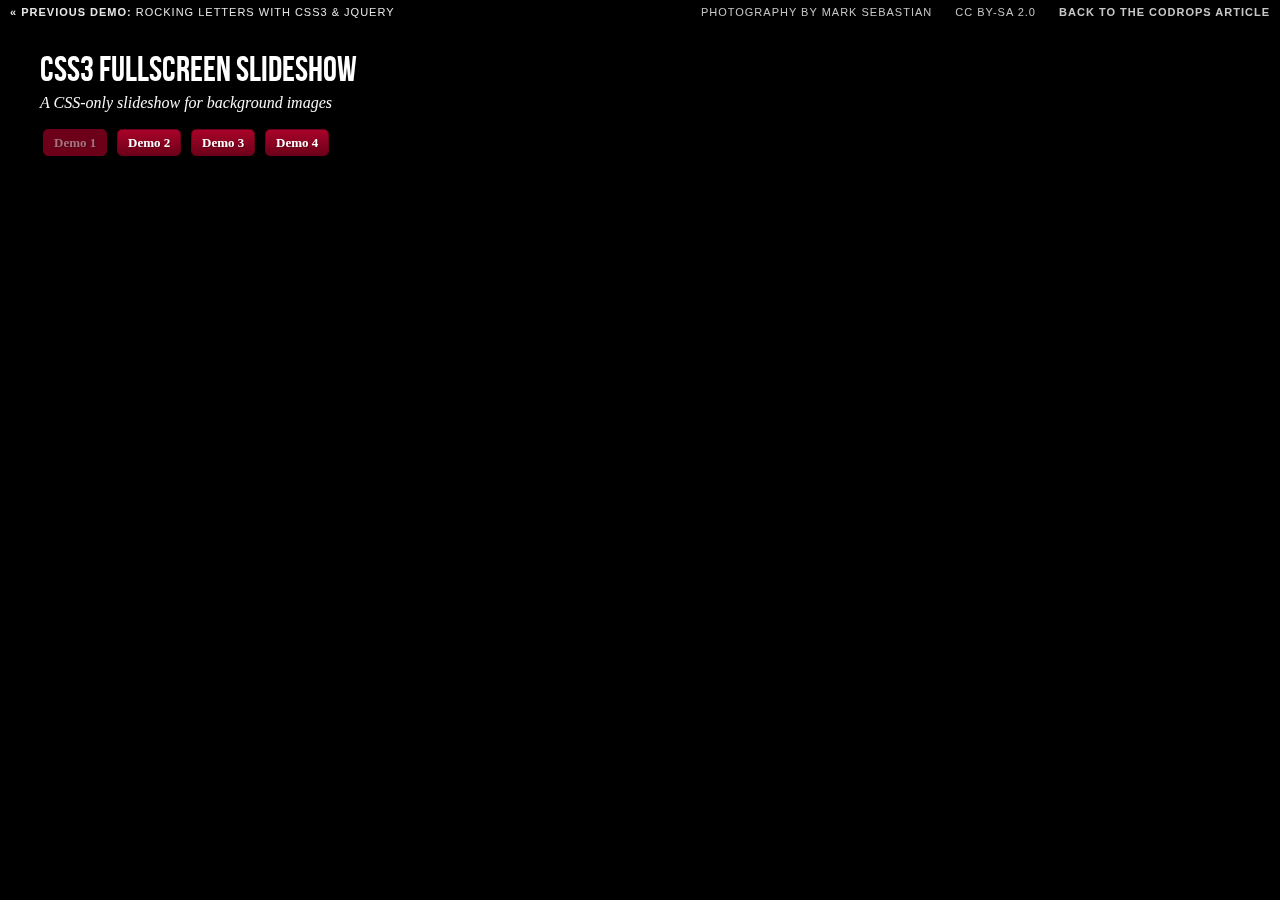
==== index.html @ cfd8b137 "secand web" ====
<!DOCTYPE html>
<!--[if lt IE 7 ]> <html class="ie ie6 no-js" lang="en"> <![endif]-->
<!--[if IE 7 ]>    <html class="ie ie7 no-js" lang="en"> <![endif]-->
<!--[if IE 8 ]>    <html class="ie ie8 no-js" lang="en"> <![endif]-->
<!--[if IE 9 ]>    <html class="ie ie9 no-js" lang="en"> <![endif]-->
<!--[if gt IE 9]><!--><html class="no-js" lang="en"><!--<![endif]-->
    <head>
        <meta charset="UTF-8" />
        <meta http-equiv="X-UA-Compatible" content="IE=edge,chrome=1"> 
        <title>Fullscreen Background Image Slideshow with CSS3</title>
        <meta name="viewport" content="width=device-width, initial-scale=1.0"> 
        <meta name="description" content="Fullscreen Background Image Slideshow with CSS3 - A Css-only fullscreen background image slideshow" />
        <meta name="keywords" content="css3, css-only, fullscreen, background, slideshow, images, content" />
        <meta name="author" content="Codrops" />
        <link rel="shortcut icon" href="../favicon.ico"> 
        <link rel="stylesheet" type="text/css" href="css/demo.css" />
        <link rel="stylesheet" type="text/css" href="css/style1.css" />
		<script type="text/javascript" src="js/modernizr.custom.86080.js"></script>
    </head>
    <body id="page">
        <ul class="cb-slideshow">
            <li><span>Image 01</span><div><h3>re·lax·a·tion</h3></div></li>
            <li><span>Image 02</span><div><h3>qui·e·tude</h3></div></li>
            <li><span>Image 03</span><div><h3>bal·ance</h3></div></li>
            <li><span>Image 04</span><div><h3>e·qua·nim·i·ty</h3></div></li>
            <li><span>Image 05</span><div><h3>com·po·sure</h3></div></li>
            <li><span>Image 06</span><div><h3>se·ren·i·ty</h3></div></li>
        </ul>
        <div class="container">
            <!-- Codrops top bar -->
            <div class="codrops-top">
                <a href="http://tympanus.net/Development/RockingLetters/">
                    <strong>&laquo; Previous Demo: </strong>Rocking Letters with CSS3 &amp; jQuery
                </a>
                <span class="right">
                    <a href="http://www.flickr.com/photos/markjsebastian/" target="_blank">Photography by Mark Sebastian</a>
                    <a href="http://creativecommons.org/licenses/by-sa/2.0/deed.en" target="_blank">CC BY-SA 2.0</a>
                    <a href="http://tympanus.net/codrops/2012/01/02/fullscreen-background-image-slideshow-with-css3/">
                        <strong>Back to the Codrops Article</strong>
                    </a>
                </span>
                <div class="clr"></div>
            </div><!--/ Codrops top bar -->
            <header>
                <h1>CSS3 <span>Fullscreen Slideshow</span></h1>
                <h2>A CSS-only slideshow for background images</h2>
				<p class="codrops-demos">
					<a href="#" class="current-demo">Demo 1</a>
					<a href="index2.html">Demo 2</a>
					<a href="index3.html">Demo 3</a>
					<a href="index4.html">Demo 4</a>

				</p>
            </header>
        </div>
        
    </body>
</html>
---- css/demo.css ----
@font-face {
    font-family: 'BebasNeueRegular';
    src: url('fonts/BebasNeue-webfont.eot');
    src: url('fonts/BebasNeue-webfont.eot?#iefix') format('embedded-opentype'),
         url('fonts/BebasNeue-webfont.woff') format('woff'),
         url('fonts/BebasNeue-webfont.ttf') format('truetype'),
         url('fonts/BebasNeue-webfont.svg#BebasNeueRegular') format('svg');
    font-weight: normal;
    font-style: normal;
}
/* CSS reset */
body,div,dl,dt,dd,ul,ol,li,h1,h2,h3,h4,h5,h6,pre,form,fieldset,input,textarea,p,blockquote,th,td { 
	margin:0;
	padding:0;
}
html,body {
	margin:0;
	padding:0;
}
table {
	border-collapse:collapse;
	border-spacing:0;
}
fieldset,img { 
	border:0;
}
input{
	border:1px solid #b0b0b0;
	padding:3px 5px 4px;
	color:#979797;
	width:190px;
}
address,caption,cite,code,dfn,th,var {
	font-style:normal;
	font-weight:normal;
}
ol,ul {
	list-style:none;
}
caption,th {
	text-align:left;
}
h1,h2,h3,h4,h5,h6 {
	font-size:100%;
	font-weight:normal;
}
q:before,q:after {
	content:'';
}
abbr,acronym { border:0;
}
/* General Demo Style */
body{
	font-family: Constantia, Palatino, "Palatino Linotype", "Palatino LT STD", Georgia, serif;
	background: #000;
	font-weight: 400;
	font-size: 15px;
	color: #aa3e03;
	overflow-y: scroll;
	overflow-x: hidden;
}
.ie7 body{
	overflow:hidden;
}
a{
	color: #333;
	text-decoration: none;
}
.container{
	position: relative;
	text-align: center;
}
.clr{
	clear: both;
}
.container > header{
	padding: 30px 30px 10px 20px;
	margin: 0px 20px 10px 20px;
	position: relative;
	display: block;
	text-shadow: 1px 1px 1px rgba(0,0,0,0.2);
    text-align: left;
}
.container > header h1{
	font-family: 'BebasNeueRegular', 'Arial Narrow', Arial, sans-serif;
	font-size: 35px;
	line-height: 35px;
	position: relative;
	font-weight: 400;
	color: #fff;
	text-shadow: 1px 1px 1px rgba(0,0,0,0.3);
    padding: 0px 0px 5px 0px;
}
.container > header h1 span{

}
.container > header h2, p.info{
	font-size: 16px;
	font-style: italic;
	color: #f8f8f8;
	text-shadow: 1px 1px 1px rgba(0,0,0,0.6);
}
/* Header Style */
.codrops-top{
	font-family: Arial, sans-serif;
	line-height: 24px;
	font-size: 11px;
	width: 100%;
	background: #000;
	opacity: 0.9;
	text-transform: uppercase;
	z-index: 9999;
	position: relative;
	-moz-box-shadow: 1px 0px 2px #000;
	-webkit-box-shadow: 1px 0px 2px #000;
	box-shadow: 1px 0px 2px #000;
}
.codrops-top a{
	padding: 0px 10px;
	letter-spacing: 1px;
	color: #ddd;
	display: block;
	float: left;
}
.codrops-top a:hover{
	color: #fff;
}
.codrops-top span.right{
	float: right;
}
.codrops-top span.right a{
	float: none;
	display: inline;
}

p.codrops-demos{
	display: block;
	padding: 15px 0px;
}
p.codrops-demos a,
p.codrops-demos a.current-demo,
p.codrops-demos a.current-demo:hover{
    display: inline-block;
	border: 1px solid #6d0019;
	padding: 4px 10px 3px;
	font-size: 13px;
	line-height: 18px;
	margin: 2px 3px;
	font-weight: 800;
	-webkit-box-shadow: 0px 1px 1px rgba(0,0,0,0.1);
	-moz-box-shadow:0px 1px 1px rgba(0,0,0,0.1);
	box-shadow: 0px 1px 1px rgba(0,0,0,0.1);
	color:#fff;
	-webkit-border-radius: 5px;
	-moz-border-radius: 5px;
	border-radius: 5px;
	background: #a90329;
	background: -moz-linear-gradient(top, #a90329 0%, #8f0222 44%, #6d0019 100%);
	background: -webkit-gradient(linear, left top, left bottom, color-stop(0%,#a90329), color-stop(44%,#8f0222), color-stop(100%,#6d0019));
	background: -webkit-linear-gradient(top, #a90329 0%,#8f0222 44%,#6d0019 100%);
	background: -o-linear-gradient(top, #a90329 0%,#8f0222 44%,#6d0019 100%);
	background: -ms-linear-gradient(top, #a90329 0%,#8f0222 44%,#6d0019 100%);
	background: linear-gradient(top, #a90329 0%,#8f0222 44%,#6d0019 100%);
}
p.codrops-demos a:hover{
	background: #6d0019;
}
p.codrops-demos a:active{
	background: #6d0019;
	background: -moz-linear-gradient(top, #6d0019 0%, #8f0222 56%, #a90329 100%);
	background: -webkit-gradient(linear, left top, left bottom, color-stop(0%,#6d0019), color-stop(56%,#8f0222), color-stop(100%,#a90329));
	background: -webkit-linear-gradient(top, #6d0019 0%,#8f0222 56%,#a90329 100%);
	background: -o-linear-gradient(top, #6d0019 0%,#8f0222 56%,#a90329 100%);
	background: -ms-linear-gradient(top, #6d0019 0%,#8f0222 56%,#a90329 100%);
	background: linear-gradient(top, #6d0019 0%,#8f0222 56%,#a90329 100%);
	-webkit-box-shadow: 0px 1px 1px rgba(255,255,255,0.9);
	-moz-box-shadow:0px 1px 1px rgba(255,255,255,0.9);
	box-shadow: 0px 1px 1px rgba(255,255,255,0.9);
}
p.codrops-demos a.current-demo,
p.codrops-demos a.current-demo:hover{
	color: #A5727D;
	background: #6d0019;
}
/* Media Queries */
@media screen and (max-width: 767px) {
	.container > header{
		text-align: center;
	}
	p.codrops-demos {
		position: relative;
		top: auto;
		left: auto;
	}
}
---- css/style1.css ----
.cb-slideshow,
.cb-slideshow:after { 
    position: fixed;
    width: 100%;
    height: 100%;
    top: 0px;
    left: 0px;
    z-index: 0; 
}
.cb-slideshow:/*after */{ 
    content: '';
    background: transparent url(../images/pattern.png) repeat top left; 
}
.cb-slideshow li span { 
    width: 100%;
    height: 100%;
    position: absolute;
    top: 0px;
    left: 0px;
    color: transparent;
    background-size: cover;
    background-position: 50% 50%;
    background-repeat: none;
    opacity: 0;
    z-index: 0;
	-webkit-backface-visibility: hidden;
    -webkit-animation: imageAnimation 36s linear infinite 0s;
    -moz-animation: imageAnimation 36s linear infinite 0s;
    -o-animation: imageAnimation 36s linear infinite 0s;
    -ms-animation: imageAnimation 36s linear infinite 0s;
    animation: imageAnimation 36s linear infinite 0s; 
}
.cb-slideshow li div { 
    z-index: 1000;
    position: absolute;
    bottom: 30px;
    left: 0px;
    width: 100%;
    text-align: center;
    opacity: 0;
    color: #fff;
    -webkit-animation: titleAnimation 36s linear infinite 0s;
    -moz-animation: titleAnimation 36s linear infinite 0s;
    -o-animation: titleAnimation 36s linear infinite 0s;
    -ms-animation: titleAnimation 36s linear infinite 0s;
    animation: titleAnimation 36s linear infinite 0s; 
}
.cb-slideshow li div h3 { 
    font-family: 'BebasNeueRegular', 'Arial Narrow', Arial, sans-serif;
    font-size: 240px;
    padding: 0;
    line-height: 200px; 
}
.cb-slideshow li:nth-child(1) span { 
    background-image: url(../images/1.jpg) 
}
.cb-slideshow li:nth-child(2) span { 
    background-image: url(../images/2.jpg);
    -webkit-animation-delay: 6s;
    -moz-animation-delay: 6s;
    -o-animation-delay: 6s;
    -ms-animation-delay: 6s;
    animation-delay: 6s; 
}
.cb-slideshow li:nth-child(3) span { 
    background-image: url(../images/3.jpg);
    -webkit-animation-delay: 12s;
    -moz-animation-delay: 12s;
    -o-animation-delay: 12s;
    -ms-animation-delay: 12s;
    animation-delay: 12s; 
}
.cb-slideshow li:nth-child(4) span { 
    background-image: url(../images/4.jpg);
    -webkit-animation-delay: 18s;
    -moz-animation-delay: 18s;
    -o-animation-delay: 18s;
    -ms-animation-delay: 18s;
    animation-delay: 18s; 
}
.cb-slideshow li:nth-child(5) span { 
    background-image: url(../images/5.jpg);
    -webkit-animation-delay: 24s;
    -moz-animation-delay: 24s;
    -o-animation-delay: 24s;
    -ms-animation-delay: 24s;
    animation-delay: 24s; 
}
.cb-slideshow li:nth-child(6) span { 
    background-image: url(../images/6.jpg);
    -webkit-animation-delay: 30s;
    -moz-animation-delay: 30s;
    -o-animation-delay: 30s;
    -ms-animation-delay: 30s;
    animation-delay: 30s; 
}
.cb-slideshow li:nth-child(2) div { 
    -webkit-animation-delay: 6s;
    -moz-animation-delay: 6s;
    -o-animation-delay: 6s;
    -ms-animation-delay: 6s;
    animation-delay: 6s; 
}
.cb-slideshow li:nth-child(3) div { 
    -webkit-animation-delay: 12s;
    -moz-animation-delay: 12s;
    -o-animation-delay: 12s;
    -ms-animation-delay: 12s;
    animation-delay: 12s; 
}
.cb-slideshow li:nth-child(4) div { 
    -webkit-animation-delay: 18s;
    -moz-animation-delay: 18s;
    -o-animation-delay: 18s;
    -ms-animation-delay: 18s;
    animation-delay: 18s; 
}
.cb-slideshow li:nth-child(5) div { 
    -webkit-animation-delay: 24s;
    -moz-animation-delay: 24s;
    -o-animation-delay: 24s;
    -ms-animation-delay: 24s;
    animation-delay: 24s; 
}
.cb-slideshow li:nth-child(6) div { 
    -webkit-animation-delay: 30s;
    -moz-animation-delay: 30s;
    -o-animation-delay: 30s;
    -ms-animation-delay: 30s;
    animation-delay: 30s; 
}
/* Animation for the slideshow images */
@-webkit-keyframes imageAnimation { 
    0% { opacity: 0;
    -webkit-animation-timing-function: ease-in; }
    8% { opacity: 1;
         -webkit-animation-timing-function: ease-out; }
    17% { opacity: 1 }
    25% { opacity: 0 }
    100% { opacity: 0 }
}
@-moz-keyframes imageAnimation { 
    0% { opacity: 0;
    -moz-animation-timing-function: ease-in; }
    8% { opacity: 1;
         -moz-animation-timing-function: ease-out; }
    17% { opacity: 1 }
    25% { opacity: 0 }
    100% { opacity: 0 }
}
@-o-keyframes imageAnimation { 
    0% { opacity: 0;
    -o-animation-timing-function: ease-in; }
    8% { opacity: 1;
         -o-animation-timing-function: ease-out; }
    17% { opacity: 1 }
    25% { opacity: 0 }
    100% { opacity: 0 }
}
@-ms-keyframes imageAnimation { 
    0% { opacity: 0;
    -ms-animation-timing-function: ease-in; }
    8% { opacity: 1;
         -ms-animation-timing-function: ease-out; }
    17% { opacity: 1 }
    25% { opacity: 0 }
    100% { opacity: 0 }
}
@keyframes imageAnimation { 
    0% { opacity: 0;
    animation-timing-function: ease-in; }
    8% { opacity: 1;
         animation-timing-function: ease-out; }
    17% { opacity: 1 }
    25% { opacity: 0 }
    100% { opacity: 0 }
}
/* Animation for the title */
@-webkit-keyframes titleAnimation { 
    0% { opacity: 0 }
    8% { opacity: 1 }
    17% { opacity: 1 }
    19% { opacity: 0 }
    100% { opacity: 0 }
}
@-moz-keyframes titleAnimation { 
    0% { opacity: 0 }
    8% { opacity: 1 }
    17% { opacity: 1 }
    19% { opacity: 0 }
    100% { opacity: 0 }
}
@-o-keyframes titleAnimation { 
    0% { opacity: 0 }
    8% { opacity: 1 }
    17% { opacity: 1 }
    19% { opacity: 0 }
    100% { opacity: 0 }
}
@-ms-keyframes titleAnimation { 
    0% { opacity: 0 }
    8% { opacity: 1 }
    17% { opacity: 1 }
    19% { opacity: 0 }
    100% { opacity: 0 }
}
@keyframes titleAnimation { 
    0% { opacity: 0 }
    8% { opacity: 1 }
    17% { opacity: 1 }
    19% { opacity: 0 }
    100% { opacity: 0 }
}
/* Show at least something when animations not supported */
.no-cssanimations .cb-slideshow li span{
	opacity: 1;
}

@media screen and (max-width: 1140px) { 
    .cb-slideshow li div h3 { font-size: 140px }
}
@media screen and (max-width: 600px) { 
    .cb-slideshow li div h3 { font-size: 80px }
}
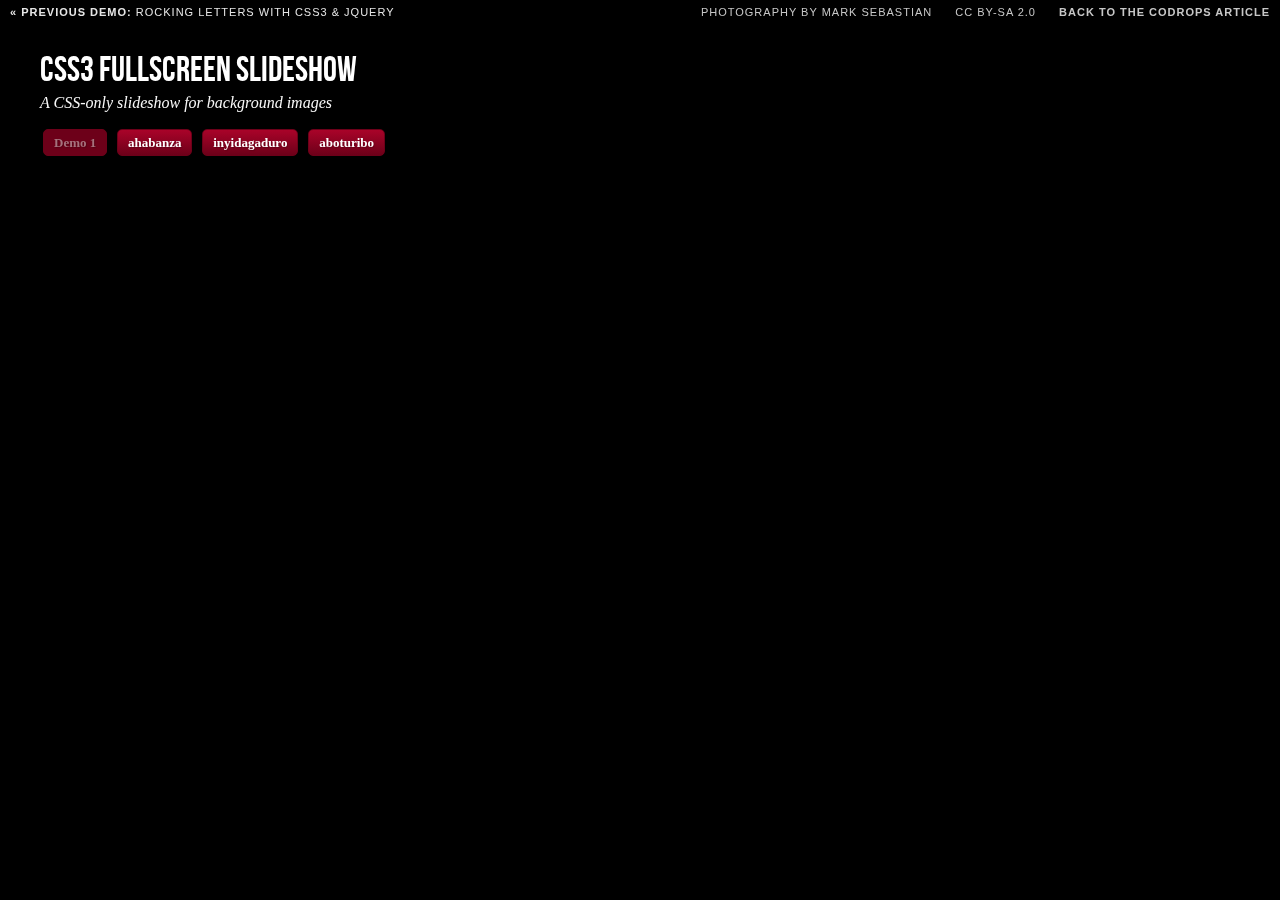
==== commit fe8022ce: "Update index.html" ====
--- a/index.html
+++ b/index.html
@@ -46,13 +46,13 @@
                 <h2>A CSS-only slideshow for background images</h2>
 				<p class="codrops-demos">
 					<a href="#" class="current-demo">Demo 1</a>
-					<a href="index2.html">Demo 2</a>
-					<a href="index3.html">Demo 3</a>
-					<a href="index4.html">Demo 4</a>
+					<a href="index2.html">ahabanza</a>
+					<a href="index3.html">inyidagaduro</a>
+					<a href="index4.html">aboturibo</a>
 
 				</p>
             </header>
         </div>
         
     </body>
-</html>+</html>
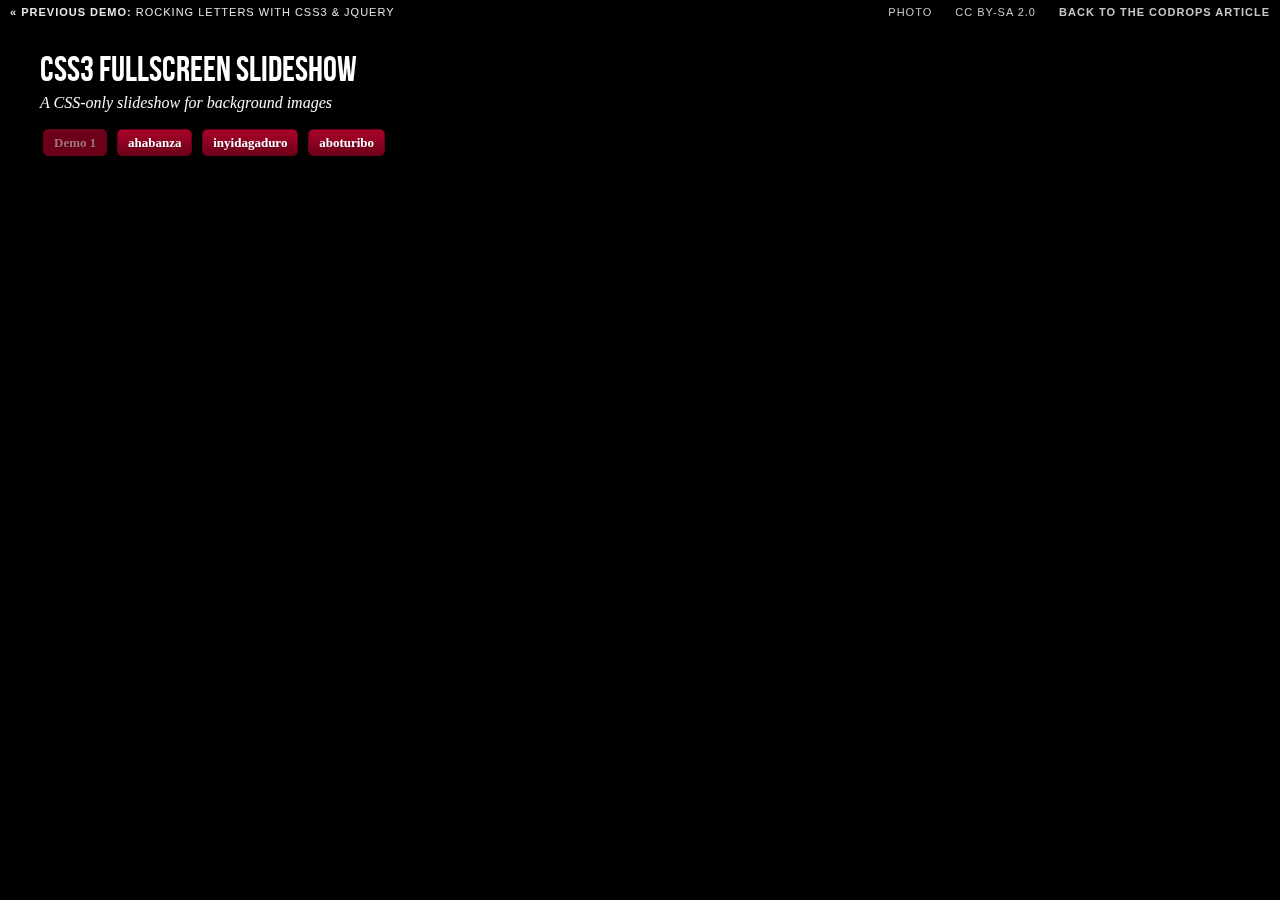
==== commit 3c58d3f5: "Update index.html" ====
--- a/index.html
+++ b/index.html
@@ -33,7 +33,7 @@
                     <strong>&laquo; Previous Demo: </strong>Rocking Letters with CSS3 &amp; jQuery
                 </a>
                 <span class="right">
-                    <a href="http://www.flickr.com/photos/markjsebastian/" target="_blank">Photography by Mark Sebastian</a>
+                    <a href="http://www.flickr.com/photos/markjsebastian/" target="_blank">photo</a>
                     <a href="http://creativecommons.org/licenses/by-sa/2.0/deed.en" target="_blank">CC BY-SA 2.0</a>
                     <a href="http://tympanus.net/codrops/2012/01/02/fullscreen-background-image-slideshow-with-css3/">
                         <strong>Back to the Codrops Article</strong>
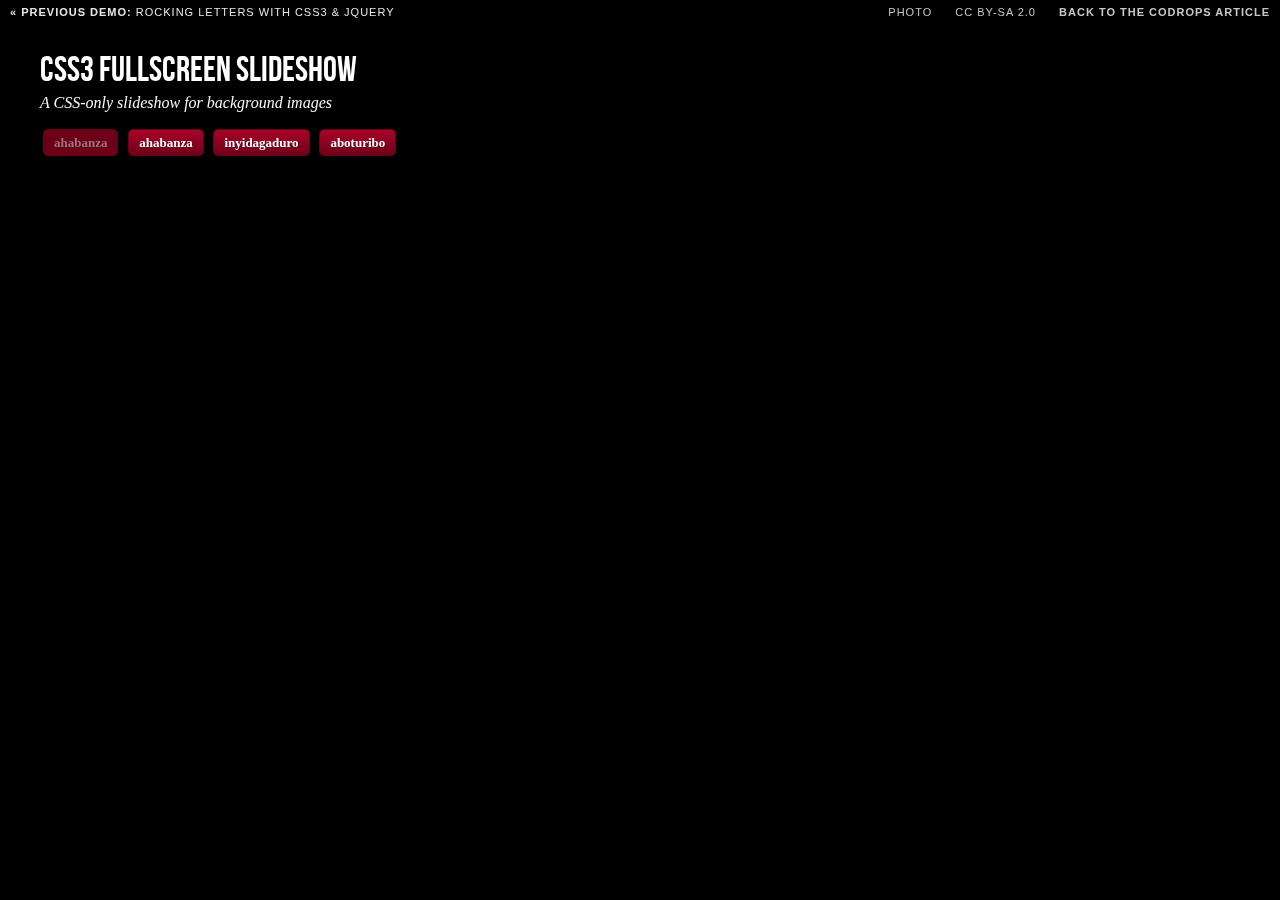
==== commit 49bab904: "Update index.html" ====
--- a/index.html
+++ b/index.html
@@ -45,7 +45,7 @@
                 <h1>CSS3 <span>Fullscreen Slideshow</span></h1>
                 <h2>A CSS-only slideshow for background images</h2>
 				<p class="codrops-demos">
-					<a href="#" class="current-demo">Demo 1</a>
+					<a href="#" class="current-demo">ahabanza </a>
 					<a href="index2.html">ahabanza</a>
 					<a href="index3.html">inyidagaduro</a>
 					<a href="index4.html">aboturibo</a>
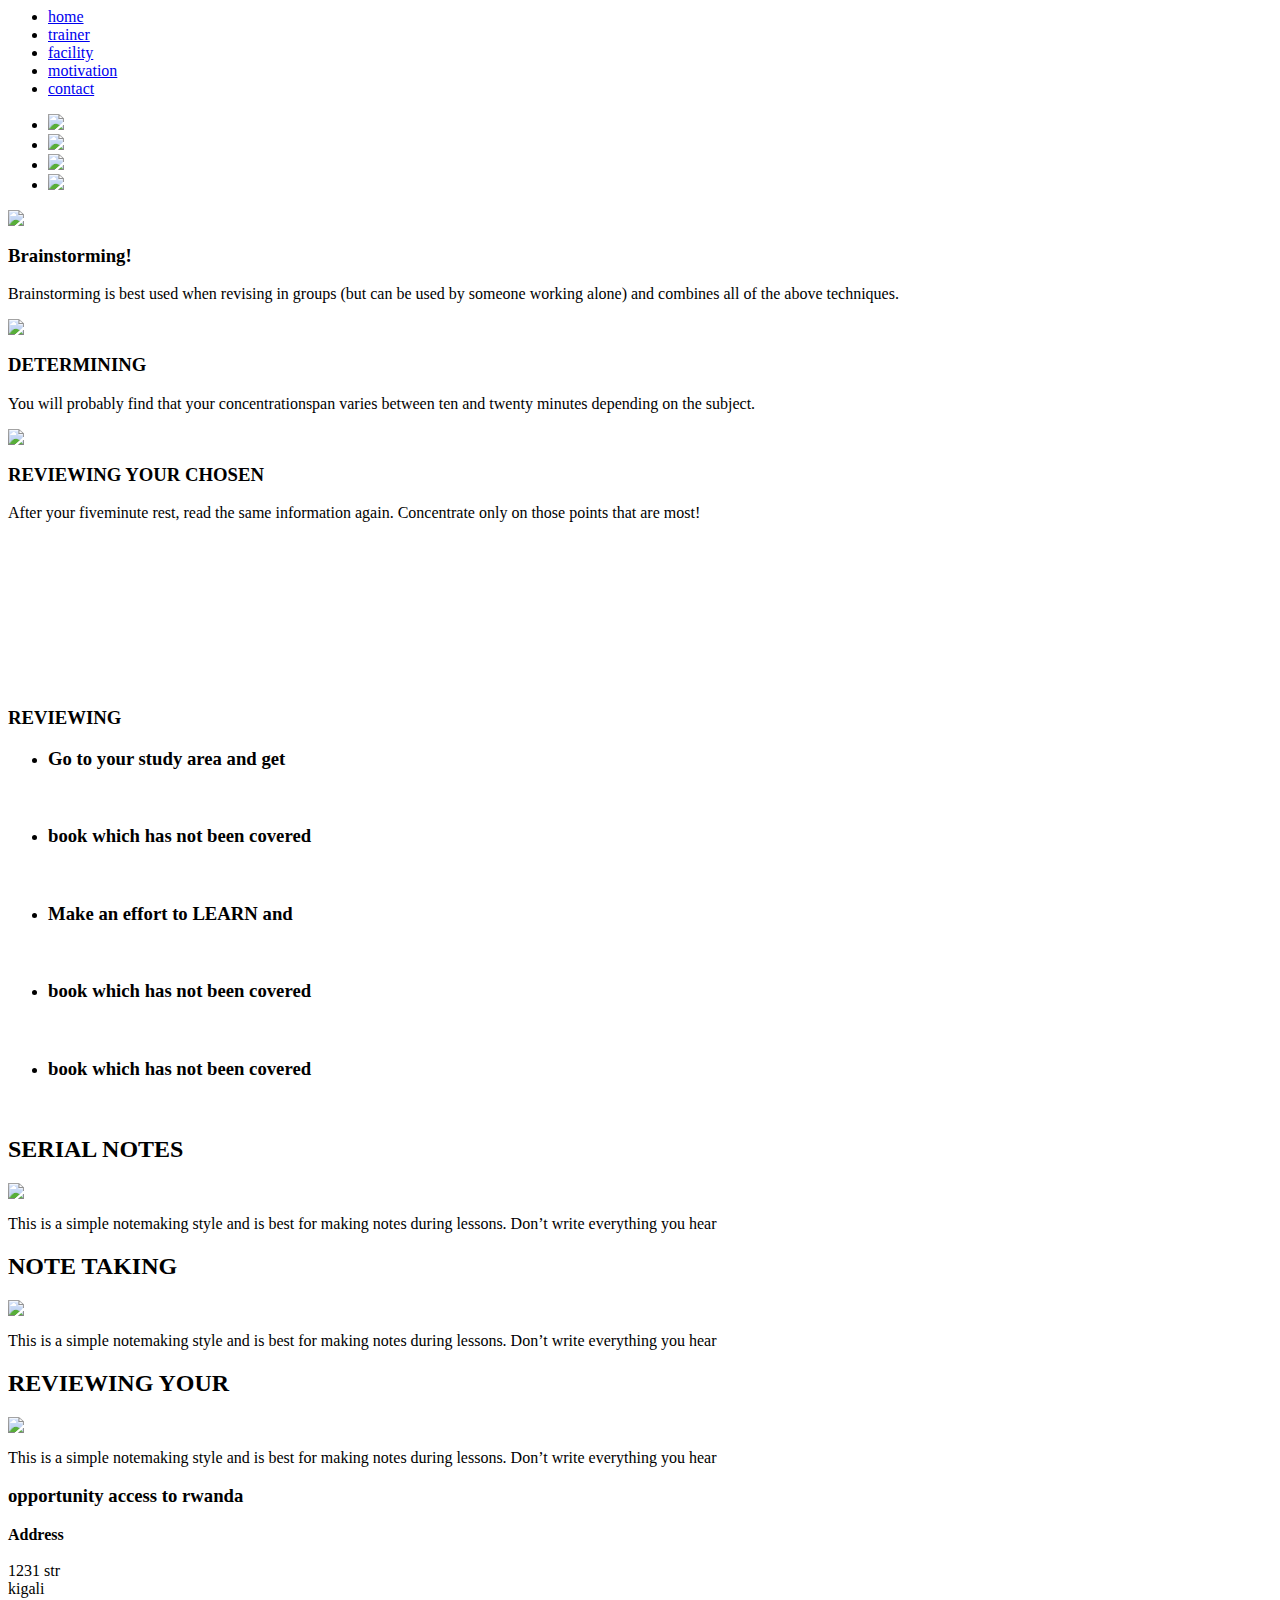
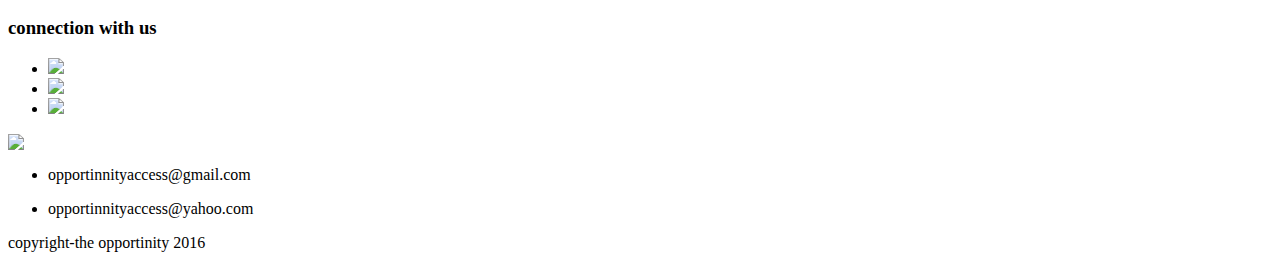
==== commit 726ea4a9: "Update index.html" ====
--- a/index.html
+++ b/index.html
@@ -1,58 +1,146 @@
-<!DOCTYPE html>
-<!--[if lt IE 7 ]> <html class="ie ie6 no-js" lang="en"> <![endif]-->
-<!--[if IE 7 ]>    <html class="ie ie7 no-js" lang="en"> <![endif]-->
-<!--[if IE 8 ]>    <html class="ie ie8 no-js" lang="en"> <![endif]-->
-<!--[if IE 9 ]>    <html class="ie ie9 no-js" lang="en"> <![endif]-->
-<!--[if gt IE 9]><!--><html class="no-js" lang="en"><!--<![endif]-->
-    <head>
-        <meta charset="UTF-8" />
-        <meta http-equiv="X-UA-Compatible" content="IE=edge,chrome=1"> 
-        <title>Fullscreen Background Image Slideshow with CSS3</title>
-        <meta name="viewport" content="width=device-width, initial-scale=1.0"> 
-        <meta name="description" content="Fullscreen Background Image Slideshow with CSS3 - A Css-only fullscreen background image slideshow" />
-        <meta name="keywords" content="css3, css-only, fullscreen, background, slideshow, images, content" />
-        <meta name="author" content="Codrops" />
-        <link rel="shortcut icon" href="../favicon.ico"> 
-        <link rel="stylesheet" type="text/css" href="css/demo.css" />
-        <link rel="stylesheet" type="text/css" href="css/style1.css" />
-		<script type="text/javascript" src="js/modernizr.custom.86080.js"></script>
-    </head>
-    <body id="page">
-        <ul class="cb-slideshow">
-            <li><span>Image 01</span><div><h3>re·lax·a·tion</h3></div></li>
-            <li><span>Image 02</span><div><h3>qui·e·tude</h3></div></li>
-            <li><span>Image 03</span><div><h3>bal·ance</h3></div></li>
-            <li><span>Image 04</span><div><h3>e·qua·nim·i·ty</h3></div></li>
-            <li><span>Image 05</span><div><h3>com·po·sure</h3></div></li>
-            <li><span>Image 06</span><div><h3>se·ren·i·ty</h3></div></li>
-        </ul>
-        <div class="container">
-            <!-- Codrops top bar -->
-            <div class="codrops-top">
-                <a href="http://tympanus.net/Development/RockingLetters/">
-                    <strong>&laquo; Previous Demo: </strong>Rocking Letters with CSS3 &amp; jQuery
-                </a>
-                <span class="right">
-                    <a href="http://www.flickr.com/photos/markjsebastian/" target="_blank">photo</a>
-                    <a href="http://creativecommons.org/licenses/by-sa/2.0/deed.en" target="_blank">CC BY-SA 2.0</a>
-                    <a href="http://tympanus.net/codrops/2012/01/02/fullscreen-background-image-slideshow-with-css3/">
-                        <strong>Back to the Codrops Article</strong>
-                    </a>
-                </span>
-                <div class="clr"></div>
-            </div><!--/ Codrops top bar -->
-            <header>
-                <h1>CSS3 <span>Fullscreen Slideshow</span></h1>
-                <h2>A CSS-only slideshow for background images</h2>
-				<p class="codrops-demos">
-					<a href="#" class="current-demo">ahabanza </a>
-					<a href="index2.html">ahabanza</a>
-					<a href="index3.html">inyidagaduro</a>
-					<a href="index4.html">aboturibo</a>
+<html>
+<head>
+	<title>my opportnity</title>
+	<link rel="stylesheet" href="my.css" />
+	<link rel="stylesheet" type="text/css" href="">
+	<style type="text/css" >
 
-				</p>
-            </header>
-        </div>
-        
-    </body>
+	</style>
+	
+
+    <script src="https://ajax.googleapis.com/ajax/libs/jquery/1.6.1/jquery.min.js"></script>
+	
+	<script src="jquery.blueberry.js"></script>
+
+
+<script>
+$(window).load(function() {
+	$('.blueberry').blueberry();
+});
+</script>
+
+</head>
+<body> 
+	<header>
+		<a href="#" id="logo"></a>
+		<nav>
+			<a href="#" id="menu-icon"></a>
+			<ul>
+				<li><a href="#" class="current">home</a></li>
+				<li><a href="#" >trainer</a></li>
+				<li><a href="#">facility</a></li>
+				<li><a href="#">motivation</a></li>
+				<li><a href="#">contact</a></li>	
+			</ul>
+		</nav>
+
+	</header>
+	<div id="doc">
+		<div id="content">
+			<div class="blueberry">
+
+				<ul class="slides">
+        <li><img src="image/yellow.jpg" /></li>
+        <li><img src="image/yellow2.jpg" /></li>
+        <li><img src="image/yellow1.jpg" /></li>
+        <li><img src="image/yellow1.jpg" /></li>
+      </ul>
+			</div>
+		</div>
+	</div>
+	<section>
+		<img src="image/steven.jpg">
+		<h3>Brainstorming!</h3>
+		<p>Brainstorming is best used when revising in groups (but can be used by someone working alone) and combines
+         all of the above techniques.</p>
+
+	</section>
+	<section>
+		<img src="image/ney 2.jpg">
+		<h3>DETERMINING </h3>
+		<p>You will probably find that your concentration­span varies between ten and twenty minutes depending on the
+             subject.</p>
+	</section>
+	<section>
+		<img src="image/penguins.jpg">
+		<h3>REVIEWING YOUR CHOSEN </h3>
+		<p>After your five­minute rest, read the same information again. Concentrate only on those points that are most!</p>
+
+	</section>
+	<div class="clear"></div>
+	<article>
+		<!-- <img src="image/yellow3.jpg"> -->
+		<video id="video-bg-elem" preload="auto" autoplay="auto" loop="loop" muted="muted">
+			<source src="video/Bob Proctor Coaching.mp4" type="video/mp4">
+			
+			</video>
+	</article>
+	<aside>
+		<h3>REVIEWING</h3>
+		<ul class="gym">
+
+			<li><h3>Go to your study area and get </h3></li><br>
+			<li><h3>book which has not been covered </h3></li><br>
+			<li><h3>Make an effort to LEARN and </h3></li><br>
+			<li><h3>book which has not been covered </h3></li><br>
+			<li><h3>book which has not been covered </h3></li><br>
+
+		</ul>
+	</aside>
+	<div class="clear"></div>
+	 <section>
+	 	<h2>SERIAL NOTES</h2>
+		<img src="image/penguins.jpg">
+		<p>This is a simple note­making style and is best for making notes during lessons. Don’t write everything you hear</p>
+
+	</section>
+
+	  <section>
+	  	<h2>NOTE TAKING</h2>
+		<img src="image/penguins.jpg">
+		<p>This is a simple note­making style and is best for making notes during lessons. Don’t write everything you hear</p>
+
+	</section>
+
+	  <section>
+	  	<h2>REVIEWING YOUR </h2>
+		<img src="image/penguins.jpg">
+		<p>This is a simple note­making style and is best for making notes during lessons. Don’t write everything you hear</p>
+
+	</section>
+	<footer>
+		<section>
+			<h3>opportunity access to rwanda</h3>
+			<p><b>Address</b><br><br>
+				1231 str <br>
+				kigali<br></p>
+		</section>		
+		<section>
+			<h3>connection with us</h3>
+			<ul class="social">
+				<li><a href=""><img src="image/facebook-logo.png"></a></li>
+				<li><a href=""><img src="image/twitter-logo.png"></a></li>
+				<li><a href=""><img src="image/youtube-logo.png"></a></li>
+				
+			</ul>	
+		</section>
+		<section>
+			<img src="image/logodown.jpg">
+			<ul>
+				<li><p>opportinnityaccess@gmail.com</p></li>
+				<li><p>opportinnityaccess@yahoo.com</p></li>
+
+			</ul>
+		</section >
+		<footer class="second">
+		   <p>copyright-the opportinity 2016</p>
+		</footer>
+
+
+	</footer>
+	
+
+		
+</body>
 </html>
+
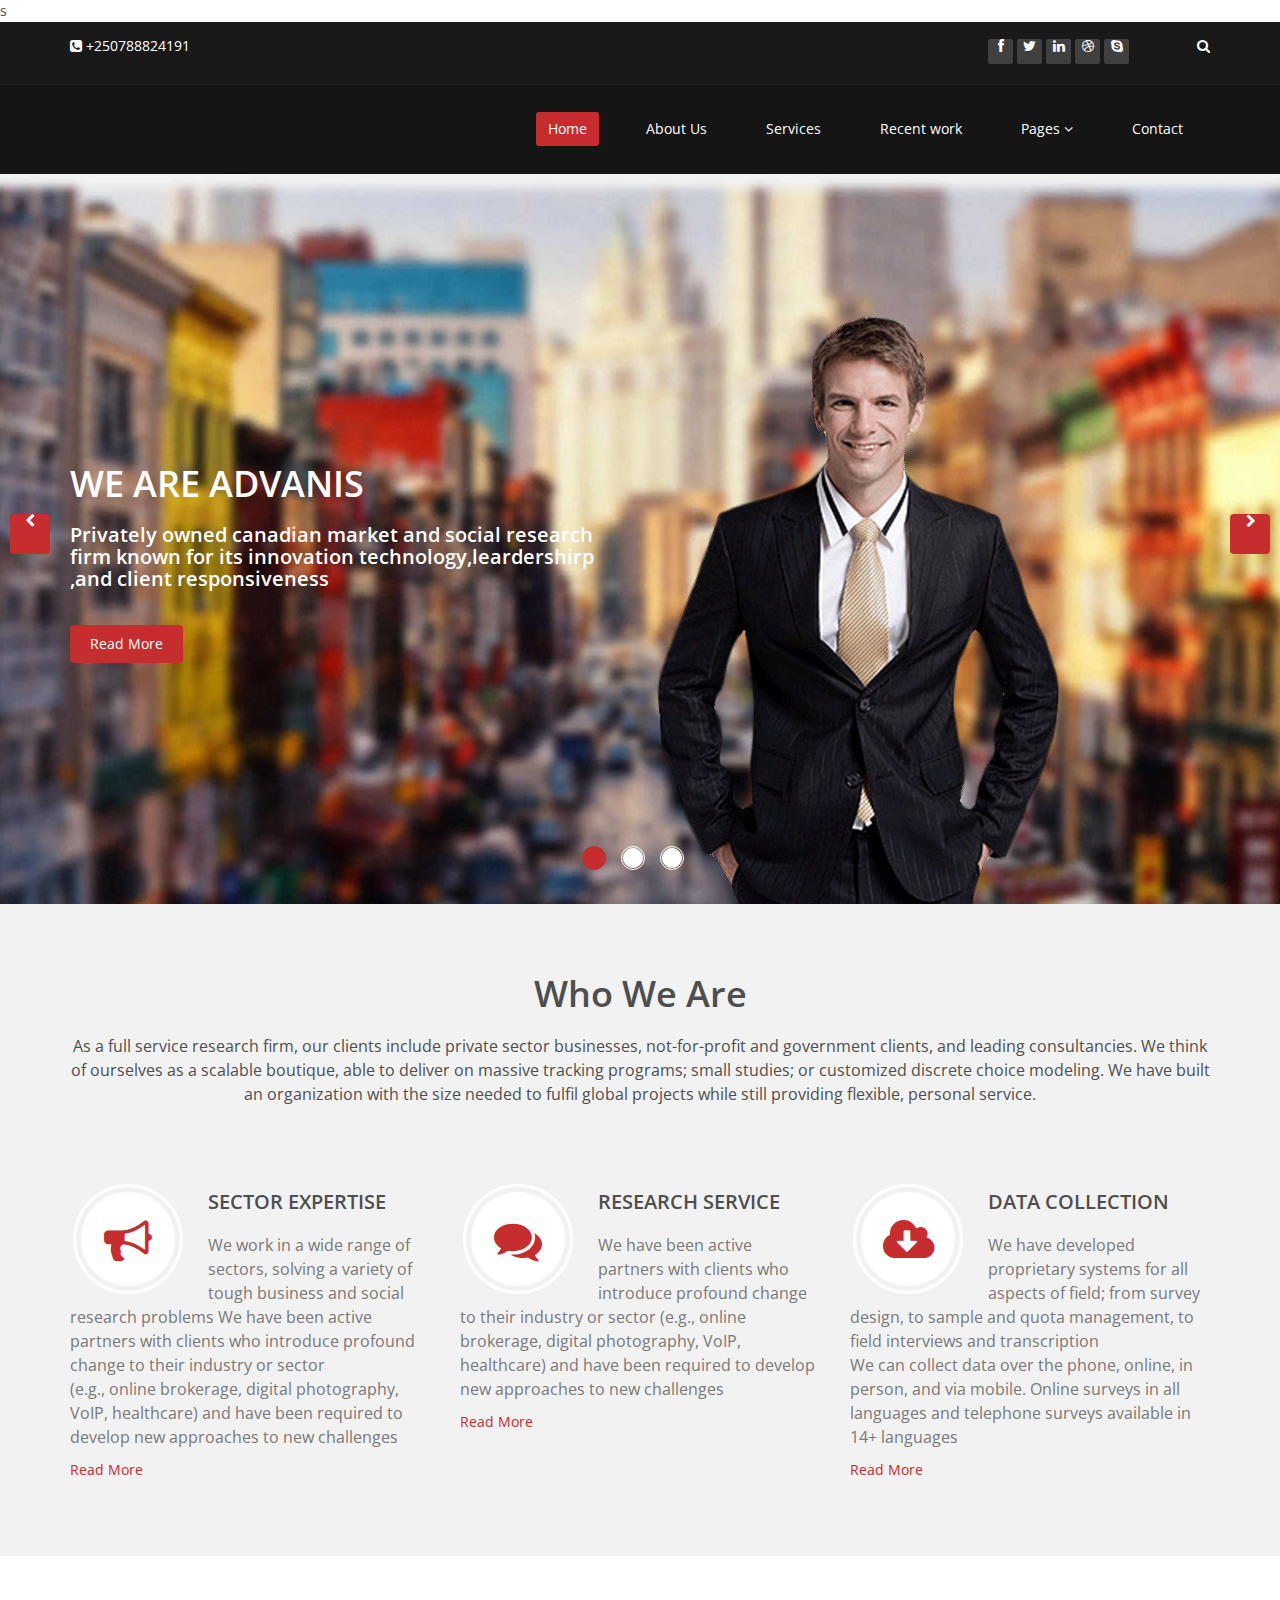
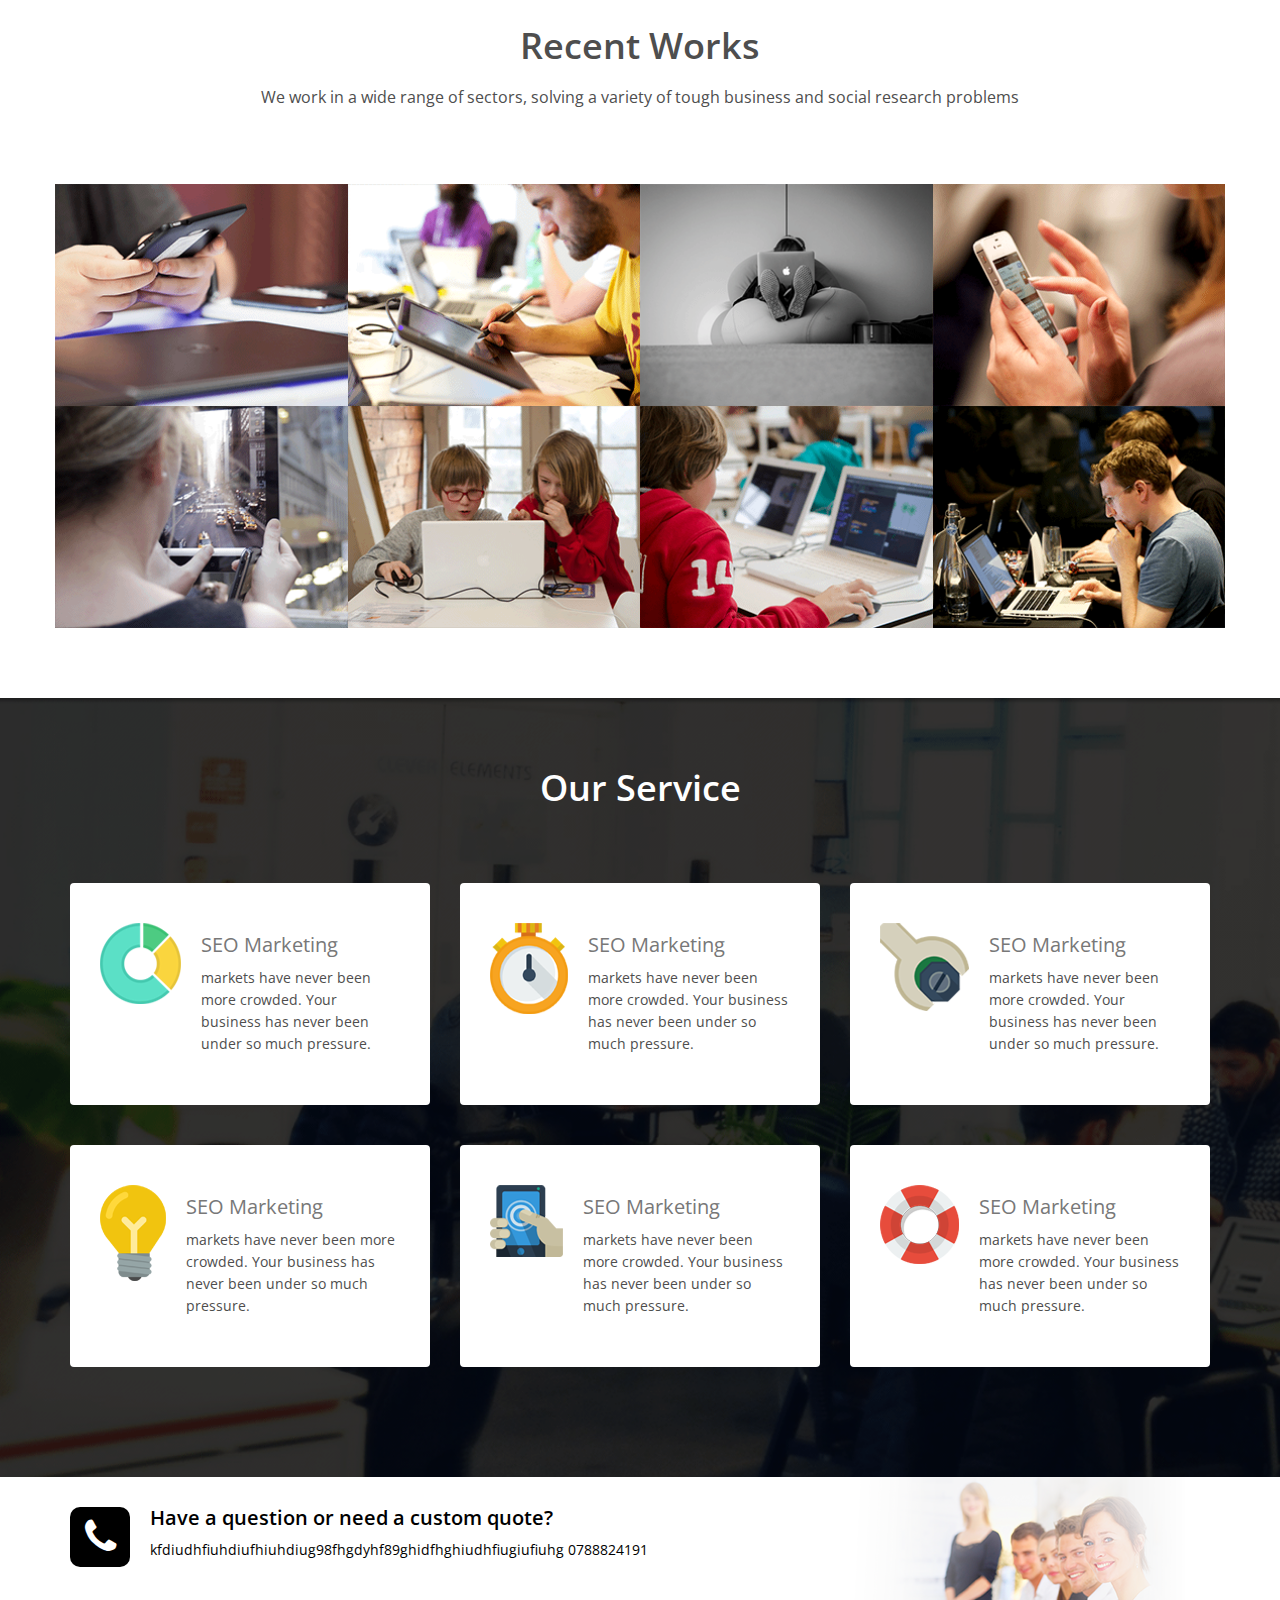
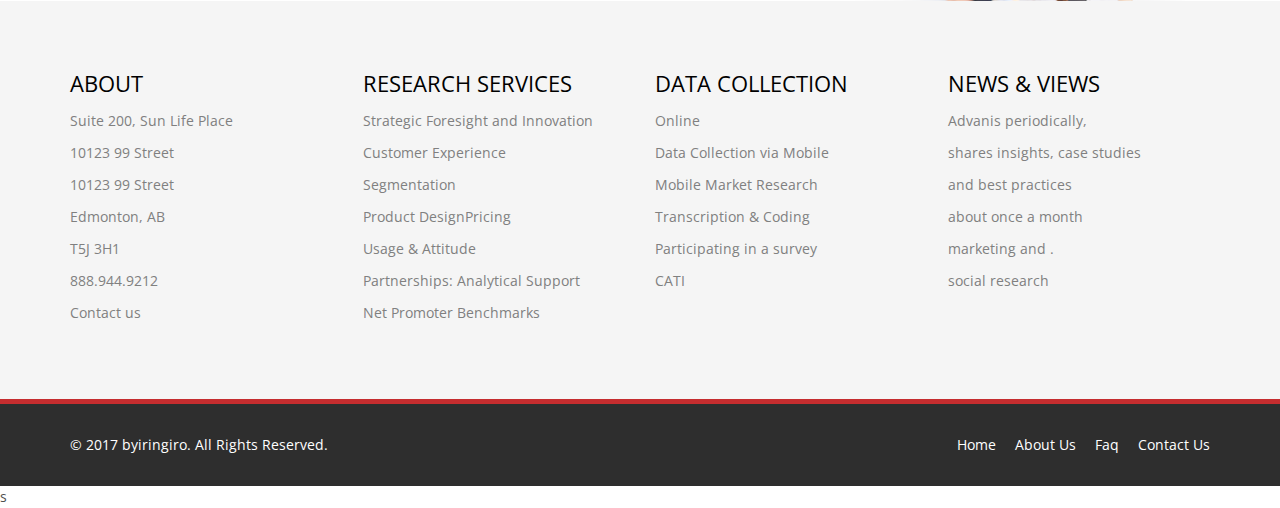
==== commit 7c11ca4e: "web" ====
--- a/index.html
+++ b/index.html
@@ -1,146 +1,569 @@
-<html>
+s<!DOCTYPE html>
+<html lang="en">
 <head>
-	<title>my opportnity</title>
-	<link rel="stylesheet" href="my.css" />
-	<link rel="stylesheet" type="text/css" href="">
-	<style type="text/css" >
-
-	</style>
+    <meta charset="utf-8">
+    <meta name="viewport" content="width=device-width, initial-scale=1.0">
+    <meta name="description" content="">
+    <meta name="author" content="">
+    <!-- <title> Corlate</title> -->
+    <title>home | dario</title>
 	
-
-    <script src="https://ajax.googleapis.com/ajax/libs/jquery/1.6.1/jquery.min.js"></script>
-	
-	<script src="jquery.blueberry.js"></script>
-
-
-<script>
-$(window).load(function() {
-	$('.blueberry').blueberry();
-});
-</script>
-
-</head>
-<body> 
-	<header>
-		<a href="#" id="logo"></a>
-		<nav>
-			<a href="#" id="menu-icon"></a>
-			<ul>
-				<li><a href="#" class="current">home</a></li>
-				<li><a href="#" >trainer</a></li>
-				<li><a href="#">facility</a></li>
-				<li><a href="#">motivation</a></li>
-				<li><a href="#">contact</a></li>	
-			</ul>
-		</nav>
-
-	</header>
-	<div id="doc">
-		<div id="content">
-			<div class="blueberry">
-
-				<ul class="slides">
-        <li><img src="image/yellow.jpg" /></li>
-        <li><img src="image/yellow2.jpg" /></li>
-        <li><img src="image/yellow1.jpg" /></li>
-        <li><img src="image/yellow1.jpg" /></li>
-      </ul>
-			</div>
-		</div>
-	</div>
-	<section>
-		<img src="image/steven.jpg">
-		<h3>Brainstorming!</h3>
-		<p>Brainstorming is best used when revising in groups (but can be used by someone working alone) and combines
-         all of the above techniques.</p>
-
-	</section>
-	<section>
-		<img src="image/ney 2.jpg">
-		<h3>DETERMINING </h3>
-		<p>You will probably find that your concentration­span varies between ten and twenty minutes depending on the
-             subject.</p>
-	</section>
-	<section>
-		<img src="image/penguins.jpg">
-		<h3>REVIEWING YOUR CHOSEN </h3>
-		<p>After your five­minute rest, read the same information again. Concentrate only on those points that are most!</p>
-
-	</section>
-	<div class="clear"></div>
-	<article>
-		<!-- <img src="image/yellow3.jpg"> -->
-		<video id="video-bg-elem" preload="auto" autoplay="auto" loop="loop" muted="muted">
-			<source src="video/Bob Proctor Coaching.mp4" type="video/mp4">
-			
-			</video>
-	</article>
-	<aside>
-		<h3>REVIEWING</h3>
-		<ul class="gym">
-
-			<li><h3>Go to your study area and get </h3></li><br>
-			<li><h3>book which has not been covered </h3></li><br>
-			<li><h3>Make an effort to LEARN and </h3></li><br>
-			<li><h3>book which has not been covered </h3></li><br>
-			<li><h3>book which has not been covered </h3></li><br>
-
-		</ul>
-	</aside>
-	<div class="clear"></div>
-	 <section>
-	 	<h2>SERIAL NOTES</h2>
-		<img src="image/penguins.jpg">
-		<p>This is a simple note­making style and is best for making notes during lessons. Don’t write everything you hear</p>
-
-	</section>
-
-	  <section>
-	  	<h2>NOTE TAKING</h2>
-		<img src="image/penguins.jpg">
-		<p>This is a simple note­making style and is best for making notes during lessons. Don’t write everything you hear</p>
-
-	</section>
-
-	  <section>
-	  	<h2>REVIEWING YOUR </h2>
-		<img src="image/penguins.jpg">
-		<p>This is a simple note­making style and is best for making notes during lessons. Don’t write everything you hear</p>
-
-	</section>
-	<footer>
-		<section>
-			<h3>opportunity access to rwanda</h3>
-			<p><b>Address</b><br><br>
-				1231 str <br>
-				kigali<br></p>
-		</section>		
-		<section>
-			<h3>connection with us</h3>
-			<ul class="social">
-				<li><a href=""><img src="image/facebook-logo.png"></a></li>
-				<li><a href=""><img src="image/twitter-logo.png"></a></li>
-				<li><a href=""><img src="image/youtube-logo.png"></a></li>
+	<!-- core CSS -->
+    <link href="css/bootstrap.min.css" rel="stylesheet">
+    <link href="css/font-awesome.min.css" rel="stylesheet">
+    <link href="css/animate.min.css" rel="stylesheet">
+    <link href="css/prettyPhoto.css" rel="stylesheet">
+    <link href="css/main.css" rel="stylesheet">
+    <link href="css/responsive.css" rel="stylesheet">
+    <!--[if lt IE 9]>
+    <script src="js/html5shiv.js"></script>
+    <script src="js/respond.min.js"></script>
+    <![endif]-->       
+    <link rel="shortcut icon" href="images/ico/favicon.ico">
+    <link rel="apple-touch-icon-precomposed" sizes="144x144" href="images/ico/apple-touch-icon-144-precomposed.png">
+    <link rel="apple-touch-icon-precomposed" sizes="114x114" href="images/ico/apple-touch-icon-114-precomposed.png">
+    <link rel="apple-touch-icon-precomposed" sizes="72x72" href="images/ico/apple-touch-icon-72-precomposed.png">
+    <link rel="apple-touch-icon-precomposed" href="images/ico/apple-touch-icon-57-precomposed.png">
+</head><!--/head-->
+
+<body class="homepage">
+
+    <header id="header">
+        <div class="top-bar">
+            <div class="container">
+                <div class="row">
+                    <div class="col-sm-6 col-xs-4">
+                        <div class="top-number"><p><i class="fa fa-phone-square"></i>  +250788824191</p></div>
+                    </div>
+                    <div class="col-sm-6 col-xs-8">
+                       <div class="social">
+                            <ul class="social-share">
+                                <li><a href="#"><i class="fa fa-facebook"></i></a></li>
+                                <li><a href="#"><i class="fa fa-twitter"></i></a></li>
+                                <li><a href="#"><i class="fa fa-linkedin"></i></a></li> 
+                                <li><a href="#"><i class="fa fa-dribbble"></i></a></li>
+                                <li><a href="#"><i class="fa fa-skype"></i></a></li>
+                            </ul>
+                            <div class="search">
+                                <form role="form">
+                                    <input type="text" class="search-form" autocomplete="off" placeholder="Search">
+                                    <i class="fa fa-search"></i>
+                                </form>
+                           </div>
+                       </div>
+                    </div>
+                </div>
+            </div><!--/.container-->
+        </div><!--/.top-bar-->
+
+        <nav class="navbar navbar-inverse" role="banner">
+            <div class="container">
+                <div class="navbar-header">
+                    <button type="button" class="navbar-toggle" data-toggle="collapse" data-target=".navbar-collapse">
+                        <span class="sr-only">Toggle navigation</span>
+                        <span class="icon-bar"></span>
+                        <span class="icon-bar"></span>
+                        <span class="icon-bar"></span>
+                    </button>
+                    <!-- <a class="navbar-brand" href="index.html"><img src="images/logo.png" alt="logo"></a> -->
+                </div>
 				
-			</ul>	
-		</section>
-		<section>
-			<img src="image/logodown.jpg">
-			<ul>
-				<li><p>opportinnityaccess@gmail.com</p></li>
-				<li><p>opportinnityaccess@yahoo.com</p></li>
-
-			</ul>
-		</section >
-		<footer class="second">
-		   <p>copyright-the opportinity 2016</p>
-		</footer>
-
-
-	</footer>
-	
-
+                <div class="collapse navbar-collapse navbar-right">
+                    <ul class="nav navbar-nav">
+                        <li class="active"><a href="index.html">Home</a></li>
+                        <li><a href="about-us.html">About Us</a></li>
+                        <li><a href="services.html">Services</a></li>
+                        <li><a href="portfolio.html">Recent work</a></li>
+                        <li class="dropdown">
+                            <a href="#" class="dropdown-toggle" data-toggle="dropdown">Pages <i class="fa fa-angle-down"></i></a>
+                            <ul class="dropdown-menu">
+                                <li><a href="blog-item.html">Blog Single</a></li>
+                                <li><a href="pricing.html">Pricing</a></li>
+                                <li><a href="404.html">404</a></li>
+                                <li><a href="shortcodes.html">Shortcodes</a></li>
+                            </ul>
+                        </li>
+                       <!--  <li><a href="blog.html">Blog</a></li>  -->
+                        <li><a href="contact-us.html">Contact</a></li>                        
+                    </ul>
+                </div>
+            </div><!--/.container-->
+        </nav><!--/nav-->
 		
+    </header><!--/header-->
+
+    <section id="main-slider" class="no-margin">
+        <div class="carousel slide">
+            <ol class="carousel-indicators">
+                <li data-target="#main-slider" data-slide-to="0" class="active"></li>
+                <li data-target="#main-slider" data-slide-to="1"></li>
+                <li data-target="#main-slider" data-slide-to="2"></li>
+            </ol>
+            <div class="carousel-inner">
+
+                <div class="item active" style="background-image: url(images/slider/bg1.jpg)">
+                    <div class="container">
+                        <div class="row slide-margin">
+                            <div class="col-sm-6">
+                                <div class="carousel-content">
+                                    <h1 class="animation animated-item-1">WE ARE ADVANIS</h1>
+                                    <h2 class="animation animated-item-2">Privately owned canadian market and social research firm known for its innovation technology,leardershirp ,and client responsiveness</h2>
+                                    <a class="btn-slide animation animated-item-3" href="#">Read More</a>
+                                </div>
+                            </div>
+
+                            <div class="col-sm-6 hidden-xs animation animated-item-4">
+                                <div class="slider-img">
+                                    <img src="images/slider/img1.png" class="img-responsive">
+                                </div>
+                            </div>
+
+                        </div>
+                    </div>
+                </div><!--/.item-->
+
+                <div class="item" style="background-image: url(images/slider/bg2.jpg)">
+                    <div class="container">
+                        <div class="row slide-margin">
+                            <div class="col-sm-6">
+                                <div class="carousel-content">
+                                    <h1 class="animation animated-item-1">RESEAR SERVICE</h1>
+                                    <h2 class="animation animated-item-2">Product Design / Pricing / Customer Experience / Segmentation / Usage &amp; Attitude / Program Evaluation / Strategic Foresight</h2>
+                                    <a class="btn-slide animation animated-item-3" href="#">Read More</a>
+                                </div>
+                            </div>
+
+                            <div class="col-sm-6 hidden-xs animation animated-item-4">
+                                <div class="slider-img">
+                                    <img src="images/slider/img2.png" class="img-responsive">
+                                </div>
+                            </div>
+
+                        </div>
+                    </div>
+                </div><!--/.item-->
+
+                <div class="item" style="background-image: url(images/slider/bg3.jpg)">
+                    <div class="container">
+                        <div class="row slide-margin">
+                            <div class="col-sm-6">
+                                <div class="carousel-content">
+                                    <h1 class="animation animated-item-1">Data Collection</h1>
+                                    <h2 class="animation animated-item-2">CATI / Online / Mobile Online Surveys / Mobile Telephone Surveys / IVR & SMS / Transcription & Coding / Outsourcing Partnerships</h2>
+                                    <a class="btn-slide animation animated-item-3" href="#">Read More</a>
+                                </div>
+                            </div>
+                            <div class="col-sm-6 hidden-xs animation animated-item-4">
+                                <div class="slider-img">
+                                    <img src="images/slider/img3.png" class="img-responsive">
+                                </div>
+                            </div>
+                        </div>
+                    </div>
+                </div><!--/.item-->
+            </div><!--/.carousel-inner-->
+        </div><!--/.carousel-->
+        <a class="prev hidden-xs" href="#main-slider" data-slide="prev">
+            <i class="fa fa-chevron-left"></i>
+        </a>
+        <a class="next hidden-xs" href="#main-slider" data-slide="next">
+            <i class="fa fa-chevron-right"></i>
+        </a>
+    </section><!--/#main-slider-->
+
+    <section id="feature" >
+        <div class="container">
+           <div class="center wow fadeInDown">
+                <h2>Who We Are</h2>
+                <p class="lead">As a full service research firm, our clients include private sector businesses, not-for-profit and government clients, and leading consultancies. We think of ourselves as a scalable boutique, able to deliver on massive tracking programs; small studies; or customized discrete choice modeling. We have built an organization with the size needed to fulfil global projects while still providing flexible, personal service. <br> </p>
+               
+            </div>
+
+            <div class="row">
+                <div class="features">
+                    <div class="col-md-4 col-sm-6 wow fadeInDown" data-wow-duration="1000ms" data-wow-delay="600ms">
+                        <div class="feature-wrap">
+                            <i class="fa fa-bullhorn"></i>
+                            <h2>SECTOR EXPERTISE</h2>
+                            <h3>We work in a wide range of sectors, solving a variety of tough business and social research problems We have been active partners with clients who introduce profound change to their industry or sector 
+                                <br>(e.g., online brokerage, digital photography, VoIP, healthcare) and have been required to develop new approaches to new challenges</h3>
+                                <a class="btn-slide animation animated-item-3" href="#">Read More</a>
+                        </div>
+                    </div><!--/.col-md-4-->
+
+                    <div class="col-md-4 col-sm-6 wow fadeInDown" data-wow-duration="1000ms" data-wow-delay="600ms">
+                        <div class="feature-wrap">
+                            <i class="fa fa-comments"></i>
+                            <h2>RESEARCH SERVICE</h2>
+                            <h3>We have been active partners with clients who introduce profound change to their industry or sector (e.g., online brokerage, digital photography, VoIP, healthcare) and have been required to develop new approaches to new challenges</h3>
+                            <a class="btn-slide animation animated-item-3" href="#">Read More</a>
+                        </div>
+                    </div><!--/.col-md-4-->
+
+                    <div class="col-md-4 col-sm-6 wow fadeInDown" data-wow-duration="1000ms" data-wow-delay="600ms">
+                        <div class="feature-wrap">
+                            <i class="fa fa-cloud-download"></i>
+                            <h2>DATA COLLECTION</h2>
+                            <h3>We have developed proprietary systems for all aspects of field; from survey design, to sample and quota management, to field interviews and transcription <br> We can collect data over the phone, online, in person, and via mobile. Online surveys in all languages and telephone surveys available in 14+ languages</h3>
+                            <a class="btn-slide animation animated-item-3" href="#">Read More</a>
+                        </div>
+                    </div><!--/.col-md-4-->
+                
+                    <!-- <div class="col-md-4 col-sm-6 wow fadeInDown" data-wow-duration="1000ms" data-wow-delay="600ms">
+                        <div class="feature-wrap">
+                            <i class="fa fa-leaf"></i>
+                            <h2>Adipisicing elit</h2>
+                            <h3>Lorem ipsum dolor sit amet, consectetur adipisicing elit byirir</h3>
+                        </div>
+                    </div> --><!--/.col-md-4-->
+
+                    <!-- <div class="col-md-4 col-sm-6 wow fadeInDown" data-wow-duration="1000ms" data-wow-delay="600ms">
+                        <div class="feature-wrap">
+                            <i class="fa fa-cogs"></i>
+                            <h2>Sed do eiusmod</h2>
+                            <h3>Lorem ipsum dolor sit amet, consectetur adipisicing elit</h3>
+                        </div>
+                    </div> --><!--/.col-md-4-->
+
+                    <!-- <div class="col-md-4 col-sm-6 wow fadeInDown" data-wow-duration="1000ms" data-wow-delay="600ms">
+                        <div class="feature-wrap">
+                            <i class="fa fa-heart"></i>
+                            <h2>Labore et dolore</h2>
+                            <h3>Lorem ipsum dolor sit amet, consectetur adipisicing elit</h3>
+                        </div>
+                    </div> --><!--/.col-md-4-->
+                </div><!--/.services-->
+            </div><!--/.row-->    
+        </div><!--/.container-->
+    </section><!--/#feature-->
+
+    <section id="recent-works">
+        <div class="container">
+            <div class="center wow fadeInDown">
+                <h2>Recent Works</h2>
+                <p class="lead">We work in a wide range of sectors, solving a variety of tough business and social research problems</p>
+            </div>
+
+            <div class="row">
+                <div class="col-xs-12 col-sm-4 col-md-3">
+                    <div class="recent-work-wrap">
+                        <img class="img-responsive" src="images/portfolio/recent/item1.png" alt="">
+                        <div class="overlay">
+                            <div class="recent-work-inner">
+                                <h3><a href="#">Business theme</a> </h3>
+                                <p>There are many variations of passages of available, but the majority</p>
+                                <a class="preview" href="images/portfolio/full/item1.png" rel="prettyPhoto"><i class="fa fa-eye"></i> View</a>
+                            </div> 
+                        </div>
+                    </div>
+                </div>   
+
+                <div class="col-xs-12 col-sm-4 col-md-3">
+                    <div class="recent-work-wrap">
+                        <img class="img-responsive" src="images/portfolio/recent/item2.png" alt="">
+                        <div class="overlay">
+                            <div class="recent-work-inner">
+                                <h3><a href="#">Business theme</a></h3>
+                                <p>There are many variations of passages of  available, but the majority</p>
+                                <a class="preview" href="images/portfolio/full/item2.png" rel="prettyPhoto"><i class="fa fa-eye"></i> View</a>
+                            </div> 
+                        </div>
+                    </div>
+                </div> 
+
+                <div class="col-xs-12 col-sm-4 col-md-3">
+                    <div class="recent-work-wrap">
+                        <img class="img-responsive" src="images/portfolio/recent/item3.png" alt="">
+                        <div class="overlay">
+                            <div class="recent-work-inner">
+                                <h3><a href="#">Business theme </a></h3>
+                                <p>There are many variations of passages of available, but the majority</p>
+                                <a class="preview" href="images/portfolio/full/item3.png" rel="prettyPhoto"><i class="fa fa-eye"></i> View</a>
+                            </div> 
+                        </div>
+                    </div>
+                </div>   
+
+                <div class="col-xs-12 col-sm-4 col-md-3">
+                    <div class="recent-work-wrap">
+                        <img class="img-responsive" src="images/portfolio/recent/item4.png" alt="">
+                        <div class="overlay">
+                            <div class="recent-work-inner">
+                                <h3><a href="#">Business theme </a></h3>
+                                <p>There are many variations of passages of , but the majority</p>
+                                <a class="preview" href="images/portfolio/full/item4.png" rel="prettyPhoto"><i class="fa fa-eye"></i> View</a>
+                            </div> 
+                        </div>
+                    </div>
+                </div>   
+                
+                <div class="col-xs-12 col-sm-4 col-md-3">
+                    <div class="recent-work-wrap">
+                        <img class="img-responsive" src="images/portfolio/recent/item5.png" alt="">
+                        <div class="overlay">
+                            <div class="recent-work-inner">
+                                <h3><a href="#">Business theme</a></h3>
+                                <p>There are many variations of passages of available, but the majority</p>
+                                <a class="preview" href="images/portfolio/full/item5.png" rel="prettyPhoto"><i class="fa fa-eye"></i> View</a>
+                            </div> 
+                        </div>
+                    </div>
+                </div>   
+
+                <div class="col-xs-12 col-sm-4 col-md-3">
+                    <div class="recent-work-wrap">
+                        <img class="img-responsive" src="images/portfolio/recent/item6.png" alt="">
+                        <div class="overlay">
+                            <div class="recent-work-inner">
+                                <h3><a href="#">Business theme </a></h3>
+                                <p>There are many variations of passages of available, but the majority</p>
+                                <a class="preview" href="images/portfolio/full/item6.png" rel="prettyPhoto"><i class="fa fa-eye"></i> View</a>
+                            </div> 
+                        </div>
+                    </div>
+                </div> 
+
+                <div class="col-xs-12 col-sm-4 col-md-3">
+                    <div class="recent-work-wrap">
+                        <img class="img-responsive" src="images/portfolio/recent/item7.png" alt="">
+                        <div class="overlay">
+                            <div class="recent-work-inner">
+                                <h3><a href="#">Business theme </a></h3>
+                                <p>There are many variations of passages of available, but the majority</p>
+                                <a class="preview" href="images/portfolio/full/item7.png" rel="prettyPhoto"><i class="fa fa-eye"></i> View</a>
+                            </div> 
+                        </div>
+                    </div>
+                </div>   
+
+                <div class="col-xs-12 col-sm-4 col-md-3">
+                    <div class="recent-work-wrap">
+                        <img class="img-responsive" src="images/portfolio/recent/item8.png" alt="">
+                        <div class="overlay">
+                            <div class="recent-work-inner">
+                                <h3><a href="#">Business theme </a></h3>
+                                <p>There are many variations of passages of available, but the majority</p>
+                                <a class="preview" href="images/portfolio/full/item8.png" rel="prettyPhoto"><i class="fa fa-eye"></i> View</a>
+                            </div> 
+                        </div>
+                    </div>
+                </div>   
+            </div><!--/.row-->
+        </div><!--/.container-->
+    </section><!--/#recent-works-->
+
+    <section id="services" class="service-item">
+	   <div class="container">
+            <div class="center wow fadeInDown">
+                <h2>Our Service</h2>
+                <p class="lead"></p>
+            </div>
+
+            <div class="row">
+
+                <div class="col-sm-6 col-md-4">
+                    <div class="media services-wrap wow fadeInDown">
+                        <div class="pull-left">
+                            <img class="img-responsive" src="images/services/services1.png">
+                        </div>
+                        <div class="media-body">
+                            <h3 class="media-heading">SEO Marketing</h3>
+                            <p>markets have never been more crowded. Your business has never been under so much pressure. </p>
+                        </div>
+                    </div>
+                </div>
+
+                <div class="col-sm-6 col-md-4">
+                    <div class="media services-wrap wow fadeInDown">
+                        <div class="pull-left">
+                            <img class="img-responsive" src="images/services/services2.png">
+                        </div>
+                        <div class="media-body">
+                            <h3 class="media-heading">SEO Marketing</h3>
+                            <p>markets have never been more crowded. Your business has never been under so much pressure. </p>
+                        </div>
+                    </div>
+                </div>
+
+                <div class="col-sm-6 col-md-4">
+                    <div class="media services-wrap wow fadeInDown">
+                        <div class="pull-left">
+                            <img class="img-responsive" src="images/services/services3.png">
+                        </div>
+                        <div class="media-body">
+                            <h3 class="media-heading">SEO Marketing</h3>
+                            <p>markets have never been more crowded. Your business has never been under so much pressure. </p>
+                        </div>
+                    </div>
+                </div>  
+
+                <div class="col-sm-6 col-md-4">
+                    <div class="media services-wrap wow fadeInDown">
+                        <div class="pull-left">
+                            <img class="img-responsive" src="images/services/services4.png">
+                        </div>
+                        <div class="media-body">
+                            <h3 class="media-heading">SEO Marketing</h3>
+                            <p>markets have never been more crowded. Your business has never been under so much pressure. </p>
+                        </div>
+                    </div>
+                </div>
+
+                <div class="col-sm-6 col-md-4">
+                    <div class="media services-wrap wow fadeInDown">
+                        <div class="pull-left">
+                            <img class="img-responsive" src="images/services/services5.png">
+                        </div>
+                        <div class="media-body">
+                            <h3 class="media-heading">SEO Marketing</h3>
+                            <p>markets have never been more crowded. Your business has never been under so much pressure. </p>
+                        </div>
+                    </div>
+                </div>
+
+                <div class="col-sm-6 col-md-4">
+                    <div class="media services-wrap wow fadeInDown">
+                        <div class="pull-left">
+                            <img class="img-responsive" src="images/services/services6.png">
+                        </div>
+                        <div class="media-body">
+                            <h3 class="media-heading">SEO Marketing</h3>
+                            <p>markets have never been more crowded. Your business has never been under so much pressure. </p>
+                        </div>
+                    </div>
+                </div>                                                
+            </div><!--/.row-->
+        </div><!--/.container-->
+    </section><!--/#services-->
+
+ 
+    <!-- <section id="partner">
+        <div class="container">
+            <div class="center wow fadeInDown">
+                <h2>Our Partners</h2>
+                <p class="lead">Lorem ipsum dolor sit amet, consectetur adipisicing elit, sed do eiusmod tempor incididunt ut <br> et dolore magna aliqua. Ut enim ad minim veniam</p>
+            </div>    
+
+            <div class="partners">
+                <ul>
+                    <li> <a href="#"><img class="img-responsive wow fadeInDown" data-wow-duration="1000ms" data-wow-delay="300ms" src="images/partners/partner1.png"></a></li>
+                    <li> <a href="#"><img class="img-responsive wow fadeInDown" data-wow-duration="1000ms" data-wow-delay="600ms" src="images/partners/partner2.png"></a></li>
+                    <li> <a href="#"><img class="img-responsive wow fadeInDown" data-wow-duration="1000ms" data-wow-delay="900ms" src="images/partners/partner3.png"></a></li>
+                    <li> <a href="#"><img class="img-responsive wow fadeInDown" data-wow-duration="1000ms" data-wow-delay="1200ms" src="images/partners/partner4.png"></a></li>
+                    <li> <a href="#"><img class="img-responsive wow fadeInDown" data-wow-duration="1000ms" data-wow-delay="1500ms" src="images/partners/partner5.png"></a></li>
+                </ul>
+            </div>  -->       
+        <!-- </div> --><!--/.container-->
+    <!-- </section> --><!--/#partner-->
+
+    <section id="conatcat-info">
+        <div class="container">
+            <div class="row">
+                <div class="col-sm-8">
+                    <div class="media contact-info wow fadeInDown" data-wow-duration="1000ms" data-wow-delay="600ms">
+                        <div class="pull-left">
+                            <i class="fa fa-phone"></i>
+                        </div>
+                        <div class="media-body">
+                            <h2>Have a question or need a custom quote?</h2>
+                            <p>kfdiudhfiuhdiufhiuhdiug98fhgdyhf89ghidfhghiudhfiugiufiuhg   0788824191</p>
+                        </div>
+                    </div>
+                </div>
+            </div>
+        </div><!--/.container-->    
+    </section><!--/#conatcat-info-->
+
+    <section id="bottom">
+        <div class="container wow fadeInDown" data-wow-duration="1000ms" data-wow-delay="600ms">
+            <div class="row">
+                <div class="col-md-3 col-sm-6">
+                    <div class="widget">
+                        <h3>ABOUT </h3>
+                        <ul>
+
+                            <li><a href="#">Suite 200, Sun Life Place</a></li>
+                            <li><a href="#">10123 99 Street</a></li>
+                            <li><a href="#">10123 99 Street</a></li>
+                            <li><a href="#">Edmonton, AB</a></li>
+                            <li><a href="#">T5J 3H1</a></li>
+                            <li><a href="#">888.944.9212</a></li>
+                            <li><a href="#">Contact us</a></li>
+                        </ul>
+                    </div>    
+                </div><!--/.col-md-3-->
+
+                <div class="col-md-3 col-sm-6">
+                    <div class="widget">
+                         <h3>RESEARCH SERVICES</h3>
+                        <ul>
+                            <li><a href="#">Strategic Foresight and Innovation</a></li>
+                            <li><a href="#">Customer Experience</a></li>
+                            <li><a href="#">Segmentation</a></li>
+                            <li><a href="#">Product DesignPricing</a></li>
+                            <li><a href="#">Usage & Attitude</a></li>
+                            <li><a href="#">Partnerships: Analytical Support</a></li>
+                            <li><a href="#">Net Promoter Benchmarks</a></li>
+                        </ul>
+                    </div>    
+                </div><!--/.col-md-3-->
+
+                <div class="col-md-3 col-sm-6">
+                    <div class="widget">
+                        <h3>DATA COLLECTION</h3>
+                        <ul>
+                            <li><a href="#">Online</a></li>
+                            <li><a href="#">Data Collection via Mobile</a></li>
+                            <li><a href="#">Mobile Market Research</a></li>
+                            <li><a href="#">Transcription & Coding</a></li>
+                            <li><a href="#">Participating in a survey</a></li>
+                            <li><a href="#">CATI</a></li>
+                        </ul>
+                    </div>    
+                </div><!--/.col-md-3-->
+
+                <div class="col-md-3 col-sm-6">
+                    <div class="widget">
+                        <h3>NEWS & VIEWS</h3>
+                        <ul>
+                           
+                            <li><a href="#">Advanis periodically, </a></li>
+                            <li><a href="#">shares insights, case studies</a></li>
+                            <li><a href="#"> and best practices </a></li>
+                            <li><a href="#">about once a month</a></li>
+                            <li><a href="#">marketing and .</a></li>
+                            <li><a href="#">social research</a></li>
+                            <!-- <li><a href="#">Laboris</a></li> -->
+                        </ul>
+                    </div>    
+                </div><!--/.col-md-3-->
+            </div>
+        </div>
+    </section><!--/#bottom-->
+
+    <footer id="footer" class="midnight-blue">
+        <div class="container">
+            <div class="row">
+                <div class="col-sm-6">
+                    &copy; 2017 <a target="_blank" href="http://shapebootstrap.net/" title="Free Twitter Bootstrap WordPress Themes and HTML templates">byiringiro</a>. All Rights Reserved.
+                </div>
+                <div class="col-sm-6">
+                    <ul class="pull-right">
+                        <li><a href="#">Home</a></li>
+                        <li><a href="#">About Us</a></li>
+                        <li><a href="#">Faq</a></li>
+                        <li><a href="#">Contact Us</a></li>
+                    </ul>
+                </div>
+            </div>
+        </div>
+    </footer><!--/#footer-->
+
+    <script src="js/jquery.js"></script>
+    <script src="js/bootstrap.min.js"></script>s
+    <script src="js/jquery.prettyPhoto.js"></script>
+    <script src="js/jquery.isotope.min.js"></script>
+    <script src="js/main.js"></script>
+    <script src="js/wow.min.js"></script>
 </body>
-</html>
-
+</html>--- a/css/prettyPhoto.css
+++ b/css/prettyPhoto.css
@@ -0,0 +1,170 @@
+div.pp_default .pp_top,div.pp_default .pp_top .pp_middle,div.pp_default .pp_top .pp_left,div.pp_default .pp_top .pp_right,div.pp_default .pp_bottom,div.pp_default .pp_bottom .pp_left,div.pp_default .pp_bottom .pp_middle,div.pp_default .pp_bottom .pp_right{height:13px}
+div.pp_default .pp_top .pp_left{background:url(../images/prettyPhoto/default/sprite.png) -78px -93px no-repeat}
+div.pp_default .pp_top .pp_middle{background:url(../images/prettyPhoto/default/sprite_x.png) top left repeat-x}
+div.pp_default .pp_top .pp_right{background:url(../images/prettyPhoto/default/sprite.png) -112px -93px no-repeat}
+div.pp_default .pp_content .ppt{color:#f8f8f8}
+div.pp_default .pp_content_container .pp_left{background:url(../images/prettyPhoto/default/sprite_y.png) -7px 0 repeat-y;padding-left:13px}
+div.pp_default .pp_content_container .pp_right{background:url(../images/prettyPhoto/default/sprite_y.png) top right repeat-y;padding-right:13px}
+div.pp_default .pp_next:hover{background:url(../images/prettyPhoto/default/sprite_next.png) center right no-repeat;cursor:pointer}
+div.pp_default .pp_previous:hover{background:url(../images/prettyPhoto/default/sprite_prev.png) center left no-repeat;cursor:pointer}
+div.pp_default .pp_expand{background:url(../images/prettyPhoto/default/sprite.png) 0 -29px no-repeat;cursor:pointer;width:28px;height:28px}
+div.pp_default .pp_expand:hover{background:url(../images/prettyPhoto/default/sprite.png) 0 -56px no-repeat;cursor:pointer}
+div.pp_default .pp_contract{background:url(../images/prettyPhoto/default/sprite.png) 0 -84px no-repeat;cursor:pointer;width:28px;height:28px}
+div.pp_default .pp_contract:hover{background:url(../images/prettyPhoto/default/sprite.png) 0 -113px no-repeat;cursor:pointer}
+div.pp_default .pp_close{width:30px;height:30px;background:url(../images/prettyPhoto/default/sprite.png) 2px 1px no-repeat;cursor:pointer}
+div.pp_default .pp_gallery ul li a{background:url(../images/prettyPhoto/default/default_thumb.png) center center #f8f8f8;border:1px solid #aaa}
+div.pp_default .pp_social{margin-top:7px}
+div.pp_default .pp_gallery a.pp_arrow_previous,div.pp_default .pp_gallery a.pp_arrow_next{position:static;left:auto}
+div.pp_default .pp_nav .pp_play,div.pp_default .pp_nav .pp_pause{background:url(../images/prettyPhoto/default/sprite.png) -51px 1px no-repeat;height:30px;width:30px}
+div.pp_default .pp_nav .pp_pause{background-position:-51px -29px}
+div.pp_default a.pp_arrow_previous,div.pp_default a.pp_arrow_next{background:url(../images/prettyPhoto/default/sprite.png) -31px -3px no-repeat;height:20px;width:20px;margin:4px 0 0}
+div.pp_default a.pp_arrow_next{left:52px;background-position:-82px -3px}
+div.pp_default .pp_content_container .pp_details{margin-top:5px}
+div.pp_default .pp_nav{clear:none;height:30px;width:110px;position:relative}
+div.pp_default .pp_nav .currentTextHolder{font-family:Georgia;font-style:italic;color:#999;font-size:11px;left:75px;line-height:25px;position:absolute;top:2px;margin:0;padding:0 0 0 10px}
+div.pp_default .pp_close:hover,div.pp_default .pp_nav .pp_play:hover,div.pp_default .pp_nav .pp_pause:hover,div.pp_default .pp_arrow_next:hover,div.pp_default .pp_arrow_previous:hover{opacity:0.7}
+div.pp_default .pp_description{font-size:11px;font-weight:700;line-height:14px;margin:5px 50px 5px 0}
+div.pp_default .pp_bottom .pp_left{background:url(../images/prettyPhoto/default/sprite.png) -78px -127px no-repeat}
+div.pp_default .pp_bottom .pp_middle{background:url(../images/prettyPhoto/default/sprite_x.png) bottom left repeat-x}
+div.pp_default .pp_bottom .pp_right{background:url(../images/prettyPhoto/default/sprite.png) -112px -127px no-repeat}
+div.pp_default .pp_loaderIcon{background:url(../images/prettyPhoto/default/loader.gif) center center no-repeat}
+div.light_rounded .pp_top .pp_left{background:url(../images/prettyPhoto/light_rounded/sprite.png) -88px -53px no-repeat}
+div.light_rounded .pp_top .pp_right{background:url(../images/prettyPhoto/light_rounded/sprite.png) -110px -53px no-repeat}
+div.light_rounded .pp_next:hover{background:url(../images/prettyPhoto/light_rounded/btnNext.png) center right no-repeat;cursor:pointer}
+div.light_rounded .pp_previous:hover{background:url(../images/prettyPhoto/light_rounded/btnPrevious.png) center left no-repeat;cursor:pointer}
+div.light_rounded .pp_expand{background:url(../images/prettyPhoto/light_rounded/sprite.png) -31px -26px no-repeat;cursor:pointer}
+div.light_rounded .pp_expand:hover{background:url(../images/prettyPhoto/light_rounded/sprite.png) -31px -47px no-repeat;cursor:pointer}
+div.light_rounded .pp_contract{background:url(../images/prettyPhoto/light_rounded/sprite.png) 0 -26px no-repeat;cursor:pointer}
+div.light_rounded .pp_contract:hover{background:url(../images/prettyPhoto/light_rounded/sprite.png) 0 -47px no-repeat;cursor:pointer}
+div.light_rounded .pp_close{width:75px;height:22px;background:url(../images/prettyPhoto/light_rounded/sprite.png) -1px -1px no-repeat;cursor:pointer}
+div.light_rounded .pp_nav .pp_play{background:url(../images/prettyPhoto/light_rounded/sprite.png) -1px -100px no-repeat;height:15px;width:14px}
+div.light_rounded .pp_nav .pp_pause{background:url(../images/prettyPhoto/light_rounded/sprite.png) -24px -100px no-repeat;height:15px;width:14px}
+div.light_rounded .pp_arrow_previous{background:url(../images/prettyPhoto/light_rounded/sprite.png) 0 -71px no-repeat}
+div.light_rounded .pp_arrow_next{background:url(../images/prettyPhoto/light_rounded/sprite.png) -22px -71px no-repeat}
+div.light_rounded .pp_bottom .pp_left{background:url(../images/prettyPhoto/light_rounded/sprite.png) -88px -80px no-repeat}
+div.light_rounded .pp_bottom .pp_right{background:url(../images/prettyPhoto/light_rounded/sprite.png) -110px -80px no-repeat}
+div.dark_rounded .pp_top .pp_left{background:url(../images/prettyPhoto/dark_rounded/sprite.png) -88px -53px no-repeat}
+div.dark_rounded .pp_top .pp_right{background:url(../images/prettyPhoto/dark_rounded/sprite.png) -110px -53px no-repeat}
+div.dark_rounded .pp_content_container .pp_left{background:url(../images/prettyPhoto/dark_rounded/contentPattern.png) top left repeat-y}
+div.dark_rounded .pp_content_container .pp_right{background:url(../images/prettyPhoto/dark_rounded/contentPattern.png) top right repeat-y}
+div.dark_rounded .pp_next:hover{background:url(../images/prettyPhoto/dark_rounded/btnNext.png) center right no-repeat;cursor:pointer}
+div.dark_rounded .pp_previous:hover{background:url(../images/prettyPhoto/dark_rounded/btnPrevious.png) center left no-repeat;cursor:pointer}
+div.dark_rounded .pp_expand{background:url(../images/prettyPhoto/dark_rounded/sprite.png) -31px -26px no-repeat;cursor:pointer}
+div.dark_rounded .pp_expand:hover{background:url(../images/prettyPhoto/dark_rounded/sprite.png) -31px -47px no-repeat;cursor:pointer}
+div.dark_rounded .pp_contract{background:url(../images/prettyPhoto/dark_rounded/sprite.png) 0 -26px no-repeat;cursor:pointer}
+div.dark_rounded .pp_contract:hover{background:url(../images/prettyPhoto/dark_rounded/sprite.png) 0 -47px no-repeat;cursor:pointer}
+div.dark_rounded .pp_close{width:75px;height:22px;background:url(../images/prettyPhoto/dark_rounded/sprite.png) -1px -1px no-repeat;cursor:pointer}
+div.dark_rounded .pp_description{margin-right:85px;color:#fff}
+div.dark_rounded .pp_nav .pp_play{background:url(../images/prettyPhoto/dark_rounded/sprite.png) -1px -100px no-repeat;height:15px;width:14px}
+div.dark_rounded .pp_nav .pp_pause{background:url(../images/prettyPhoto/dark_rounded/sprite.png) -24px -100px no-repeat;height:15px;width:14px}
+div.dark_rounded .pp_arrow_previous{background:url(../images/prettyPhoto/dark_rounded/sprite.png) 0 -71px no-repeat}
+div.dark_rounded .pp_arrow_next{background:url(../images/prettyPhoto/dark_rounded/sprite.png) -22px -71px no-repeat}
+div.dark_rounded .pp_bottom .pp_left{background:url(../images/prettyPhoto/dark_rounded/sprite.png) -88px -80px no-repeat}
+div.dark_rounded .pp_bottom .pp_right{background:url(../images/prettyPhoto/dark_rounded/sprite.png) -110px -80px no-repeat}
+div.dark_rounded .pp_loaderIcon{background:url(../images/prettyPhoto/dark_rounded/loader.gif) center center no-repeat}
+div.dark_square .pp_left,div.dark_square .pp_middle,div.dark_square .pp_right,div.dark_square .pp_content{background:#000}
+div.dark_square .pp_description{color:#fff;margin:0 85px 0 0}
+div.dark_square .pp_loaderIcon{background:url(../images/prettyPhoto/dark_square/loader.gif) center center no-repeat}
+div.dark_square .pp_expand{background:url(../images/prettyPhoto/dark_square/sprite.png) -31px -26px no-repeat;cursor:pointer}
+div.dark_square .pp_expand:hover{background:url(../images/prettyPhoto/dark_square/sprite.png) -31px -47px no-repeat;cursor:pointer}
+div.dark_square .pp_contract{background:url(../images/prettyPhoto/dark_square/sprite.png) 0 -26px no-repeat;cursor:pointer}
+div.dark_square .pp_contract:hover{background:url(../images/prettyPhoto/dark_square/sprite.png) 0 -47px no-repeat;cursor:pointer}
+div.dark_square .pp_close{width:75px;height:22px;background:url(../images/prettyPhoto/dark_square/sprite.png) -1px -1px no-repeat;cursor:pointer}
+div.dark_square .pp_nav{clear:none}
+div.dark_square .pp_nav .pp_play{background:url(../images/prettyPhoto/dark_square/sprite.png) -1px -100px no-repeat;height:15px;width:14px}
+div.dark_square .pp_nav .pp_pause{background:url(../images/prettyPhoto/dark_square/sprite.png) -24px -100px no-repeat;height:15px;width:14px}
+div.dark_square .pp_arrow_previous{background:url(../images/prettyPhoto/dark_square/sprite.png) 0 -71px no-repeat}
+div.dark_square .pp_arrow_next{background:url(../images/prettyPhoto/dark_square/sprite.png) -22px -71px no-repeat}
+div.dark_square .pp_next:hover{background:url(../images/prettyPhoto/dark_square/btnNext.png) center right no-repeat;cursor:pointer}
+div.dark_square .pp_previous:hover{background:url(../images/prettyPhoto/dark_square/btnPrevious.png) center left no-repeat;cursor:pointer}
+div.light_square .pp_expand{background:url(../images/prettyPhoto/light_square/sprite.png) -31px -26px no-repeat;cursor:pointer}
+div.light_square .pp_expand:hover{background:url(../images/prettyPhoto/light_square/sprite.png) -31px -47px no-repeat;cursor:pointer}
+div.light_square .pp_contract{background:url(../images/prettyPhoto/light_square/sprite.png) 0 -26px no-repeat;cursor:pointer}
+div.light_square .pp_contract:hover{background:url(../images/prettyPhoto/light_square/sprite.png) 0 -47px no-repeat;cursor:pointer}
+div.light_square .pp_close{width:75px;height:22px;background:url(../images/prettyPhoto/light_square/sprite.png) -1px -1px no-repeat;cursor:pointer}
+div.light_square .pp_nav .pp_play{background:url(../images/prettyPhoto/light_square/sprite.png) -1px -100px no-repeat;height:15px;width:14px}
+div.light_square .pp_nav .pp_pause{background:url(../images/prettyPhoto/light_square/sprite.png) -24px -100px no-repeat;height:15px;width:14px}
+div.light_square .pp_arrow_previous{background:url(../images/prettyPhoto/light_square/sprite.png) 0 -71px no-repeat}
+div.light_square .pp_arrow_next{background:url(../images/prettyPhoto/light_square/sprite.png) -22px -71px no-repeat}
+div.light_square .pp_next:hover{background:url(../images/prettyPhoto/light_square/btnNext.png) center right no-repeat;cursor:pointer}
+div.light_square .pp_previous:hover{background:url(../images/prettyPhoto/light_square/btnPrevious.png) center left no-repeat;cursor:pointer}
+div.facebook .pp_top .pp_left{background:url(../images/prettyPhoto/facebook/sprite.png) -88px -53px no-repeat}
+div.facebook .pp_top .pp_middle{background:url(../images/prettyPhoto/facebook/contentPatternTop.png) top left repeat-x}
+div.facebook .pp_top .pp_right{background:url(../images/prettyPhoto/facebook/sprite.png) -110px -53px no-repeat}
+div.facebook .pp_content_container .pp_left{background:url(../images/prettyPhoto/facebook/contentPatternLeft.png) top left repeat-y}
+div.facebook .pp_content_container .pp_right{background:url(../images/prettyPhoto/facebook/contentPatternRight.png) top right repeat-y}
+div.facebook .pp_expand{background:url(../images/prettyPhoto/facebook/sprite.png) -31px -26px no-repeat;cursor:pointer}
+div.facebook .pp_expand:hover{background:url(../images/prettyPhoto/facebook/sprite.png) -31px -47px no-repeat;cursor:pointer}
+div.facebook .pp_contract{background:url(../images/prettyPhoto/facebook/sprite.png) 0 -26px no-repeat;cursor:pointer}
+div.facebook .pp_contract:hover{background:url(../images/prettyPhoto/facebook/sprite.png) 0 -47px no-repeat;cursor:pointer}
+div.facebook .pp_close{width:22px;height:22px;background:url(../images/prettyPhoto/facebook/sprite.png) -1px -1px no-repeat;cursor:pointer}
+div.facebook .pp_description{margin:0 37px 0 0}
+div.facebook .pp_loaderIcon{background:url(../images/prettyPhoto/facebook/loader.gif) center center no-repeat}
+div.facebook .pp_arrow_previous{background:url(../images/prettyPhoto/facebook/sprite.png) 0 -71px no-repeat;height:22px;margin-top:0;width:22px}
+div.facebook .pp_arrow_previous.disabled{background-position:0 -96px;cursor:default}
+div.facebook .pp_arrow_next{background:url(../images/prettyPhoto/facebook/sprite.png) -32px -71px no-repeat;height:22px;margin-top:0;width:22px}
+div.facebook .pp_arrow_next.disabled{background-position:-32px -96px;cursor:default}
+div.facebook .pp_nav{margin-top:0}
+div.facebook .pp_nav p{font-size:15px;padding:0 3px 0 4px}
+div.facebook .pp_nav .pp_play{background:url(../images/prettyPhoto/facebook/sprite.png) -1px -123px no-repeat;height:22px;width:22px}
+div.facebook .pp_nav .pp_pause{background:url(../images/prettyPhoto/facebook/sprite.png) -32px -123px no-repeat;height:22px;width:22px}
+div.facebook .pp_next:hover{background:url(../images/prettyPhoto/facebook/btnNext.png) center right no-repeat;cursor:pointer}
+div.facebook .pp_previous:hover{background:url(../images/prettyPhoto/facebook/btnPrevious.png) center left no-repeat;cursor:pointer}
+div.facebook .pp_bottom .pp_left{background:url(../images/prettyPhoto/facebook/sprite.png) -88px -80px no-repeat}
+div.facebook .pp_bottom .pp_middle{background:url(../images/prettyPhoto/facebook/contentPatternBottom.png) top left repeat-x}
+div.facebook .pp_bottom .pp_right{background:url(../images/prettyPhoto/facebook/sprite.png) -110px -80px no-repeat}
+div.pp_pic_holder a:focus{outline:none}
+div.pp_overlay{background:#000;display:none;left:0;position:absolute;top:0;width:100%;z-index:9500}
+div.pp_pic_holder{display:none;position:absolute;width:100px;z-index:10000}
+.pp_content{height:40px;min-width:40px}
+* html .pp_content{width:40px}
+.pp_content_container{position:relative;text-align:left;width:100%}
+.pp_content_container .pp_left{padding-left:20px}
+.pp_content_container .pp_right{padding-right:20px}
+.pp_content_container .pp_details{float:left;margin:10px 0 2px}
+.pp_description{display:none;margin:0}
+.pp_social{float:left;margin:0}
+.pp_social .facebook{float:left;margin-left:5px;width:55px;overflow:hidden}
+.pp_social .twitter{float:left}
+.pp_nav{clear:right;float:left;margin:3px 10px 0 0}
+.pp_nav p{float:left;white-space:nowrap;margin:2px 4px}
+.pp_nav .pp_play,.pp_nav .pp_pause{float:left;margin-right:4px;text-indent:-10000px}
+a.pp_arrow_previous,a.pp_arrow_next{display:block;float:left;height:15px;margin-top:3px;overflow:hidden;text-indent:-10000px;width:14px}
+.pp_hoverContainer{position:absolute;top:0;width:100%;z-index:2000}
+.pp_gallery{display:none;left:50%;margin-top:-50px;position:absolute;z-index:10000}
+.pp_gallery div{float:left;overflow:hidden;position:relative}
+.pp_gallery ul{float:left;height:35px;position:relative;white-space:nowrap;margin:0 0 0 5px;padding:0}
+.pp_gallery ul a{border:1px rgba(0,0,0,0.5) solid;display:block;float:left;height:33px;overflow:hidden}
+.pp_gallery ul a img{border:0}
+.pp_gallery li{display:block;float:left;margin:0 5px 0 0;padding:0}
+.pp_gallery li.default a{background:url(../images/prettyPhoto/facebook/default_thumbnail.gif) 0 0 no-repeat;display:block;height:33px;width:50px}
+.pp_gallery .pp_arrow_previous,.pp_gallery .pp_arrow_next{margin-top:7px!important}
+a.pp_next{background:url(../images/prettyPhoto/light_rounded/btnNext.png) 10000px 10000px no-repeat;display:block;float:right;height:100%;text-indent:-10000px;width:49%}
+a.pp_previous{background:url(../images/prettyPhoto/light_rounded/btnNext.png) 10000px 10000px no-repeat;display:block;float:left;height:100%;text-indent:-10000px;width:49%}
+a.pp_expand,a.pp_contract{cursor:pointer;display:none;height:20px;position:absolute;right:30px;text-indent:-10000px;top:10px;width:20px;z-index:20000}
+a.pp_close{position:absolute;right:0;top:0;display:block;line-height:22px;text-indent:-10000px}
+.pp_loaderIcon{display:block;height:24px;left:50%;position:absolute;top:50%;width:24px;margin:-12px 0 0 -12px}
+#pp_full_res{line-height:1!important}
+#pp_full_res .pp_inline{text-align:left}
+#pp_full_res .pp_inline p{margin:0 0 15px}
+div.ppt{color:#fff;display:none;font-size:17px;z-index:9999;margin:0 0 5px 15px}
+div.pp_default .pp_content,div.light_rounded .pp_content{background-color:#fff}
+div.pp_default #pp_full_res .pp_inline,div.light_rounded .pp_content .ppt,div.light_rounded #pp_full_res .pp_inline,div.light_square .pp_content .ppt,div.light_square #pp_full_res .pp_inline,div.facebook .pp_content .ppt,div.facebook #pp_full_res .pp_inline{color:#000}
+div.pp_default .pp_gallery ul li a:hover,div.pp_default .pp_gallery ul li.selected a,.pp_gallery ul a:hover,.pp_gallery li.selected a{border-color:#fff}
+div.pp_default .pp_details,div.light_rounded .pp_details,div.dark_rounded .pp_details,div.dark_square .pp_details,div.light_square .pp_details,div.facebook .pp_details{position:relative}
+div.light_rounded .pp_top .pp_middle,div.light_rounded .pp_content_container .pp_left,div.light_rounded .pp_content_container .pp_right,div.light_rounded .pp_bottom .pp_middle,div.light_square .pp_left,div.light_square .pp_middle,div.light_square .pp_right,div.light_square .pp_content,div.facebook .pp_content{background:#fff}
+div.light_rounded .pp_description,div.light_square .pp_description{margin-right:85px}
+div.light_rounded .pp_gallery a.pp_arrow_previous,div.light_rounded .pp_gallery a.pp_arrow_next,div.dark_rounded .pp_gallery a.pp_arrow_previous,div.dark_rounded .pp_gallery a.pp_arrow_next,div.dark_square .pp_gallery a.pp_arrow_previous,div.dark_square .pp_gallery a.pp_arrow_next,div.light_square .pp_gallery a.pp_arrow_previous,div.light_square .pp_gallery a.pp_arrow_next{margin-top:12px!important}
+div.light_rounded .pp_arrow_previous.disabled,div.dark_rounded .pp_arrow_previous.disabled,div.dark_square .pp_arrow_previous.disabled,div.light_square .pp_arrow_previous.disabled{background-position:0 -87px;cursor:default}
+div.light_rounded .pp_arrow_next.disabled,div.dark_rounded .pp_arrow_next.disabled,div.dark_square .pp_arrow_next.disabled,div.light_square .pp_arrow_next.disabled{background-position:-22px -87px;cursor:default}
+div.light_rounded .pp_loaderIcon,div.light_square .pp_loaderIcon{background:url(../images/prettyPhoto/light_rounded/loader.gif) center center no-repeat}
+div.dark_rounded .pp_top .pp_middle,div.dark_rounded .pp_content,div.dark_rounded .pp_bottom .pp_middle{background:url(../images/prettyPhoto/dark_rounded/contentPattern.png) top left repeat}
+div.dark_rounded .currentTextHolder,div.dark_square .currentTextHolder{color:#c4c4c4}
+div.dark_rounded #pp_full_res .pp_inline,div.dark_square #pp_full_res .pp_inline{color:#fff}
+.pp_top,.pp_bottom{height:20px;position:relative}
+* html .pp_top,* html .pp_bottom{padding:0 20px}
+.pp_top .pp_left,.pp_bottom .pp_left{height:20px;left:0;position:absolute;width:20px}
+.pp_top .pp_middle,.pp_bottom .pp_middle{height:20px;left:20px;position:absolute;right:20px}
+* html .pp_top .pp_middle,* html .pp_bottom .pp_middle{left:0;position:static}
+.pp_top .pp_right,.pp_bottom .pp_right{height:20px;left:auto;position:absolute;right:0;top:0;width:20px}
+.pp_fade,.pp_gallery li.default a img{display:none}--- a/css/main.css
+++ b/css/main.css
@@ -0,0 +1,2532 @@
+@import url(http://fonts.googleapis.com/css?family=Open+Sans:300italic,400italic,600italic,700italic,800italic,400,600,700,300,800);
+
+
+/*************************
+*******Typography******
+**************************/
+
+body {
+  background: #fff;
+  font-family: 'Open Sans', sans-serif;
+  color:#4e4e4e;
+  line-height: 22px;
+}
+
+h1,
+h2,
+h3,
+h4,
+h5,
+h6 {
+  font-weight: 600; 
+  font-family: 'Open Sans', sans-serif;
+  color:#4e4e4e;
+}
+
+h1{
+  font-size: 36px;
+  color:#fff;
+}
+
+h2{
+  font-size: 20px;
+}
+
+h3{
+  font-size: 16px;
+  color: #787878;
+  font-weight: 400;
+  line-height: 24px;
+}
+
+h4{
+  font-size: 16px;
+}
+
+a {
+  color: #c52d2f;
+  -webkit-transition: color 300ms, background-color 300ms;
+  -moz-transition: color 300ms, background-color 300ms;
+  -o-transition:  color 300ms, background-color 300ms;
+  transition:  color 300ms, background-color 300ms;
+}
+
+a:hover, a:focus {
+  color: #d43133;
+}
+
+hr {
+  border-top: 1px solid #e5e5e5;
+  border-bottom: 1px solid #fff;
+}
+
+
+.btn-primary {
+  padding: 8px 20px;
+  background: #c52d2f;
+  color: #fff;
+  border-radius: 4px;
+  border:none;
+  margin-top: 10px;
+}
+
+
+.btn-primary:hover, 
+.btn-primary:focus{
+  background: #c52d2f;
+  outline: none;
+  box-shadow: none;
+} 
+
+.btn-transparent {
+  border: 3px solid #fff;
+  background: transparent;
+  color: #fff;
+}
+
+.btn-transparent:hover {
+  border-color: rgba(255, 255, 255, 0.5);
+}
+
+a:hover,
+a:focus {
+  color: #111;
+  text-decoration: none;
+  outline: none;
+}
+
+.dropdown-menu {
+  margin-top: -1px;
+  min-width: 180px;
+}
+
+.center h2{
+  font-size: 36px;
+  margin-top: 0;
+  margin-bottom: 20px;
+}
+
+.media>.pull-left{
+  margin-right: 20px;
+}
+
+.media>.pull-right{
+  margin-left: 20px;
+}
+
+body > section {
+  padding: 70px 0;
+}
+
+.center {
+  text-align: center;
+  padding-bottom: 55px;
+}
+
+.scaleIn {
+  -webkit-animation-name: scaleIn;
+  animation-name: scaleIn;
+}
+
+.lead{
+  font-size: 16px;
+  line-height: 24px;
+  font-weight: 400;
+}
+
+.transparent-bg {
+  background-color: transparent !important;
+  margin-bottom: 0;
+}
+
+@-webkit-keyframes scaleIn {
+  0% {
+    opacity: 0;
+    -webkit-transform: scale(0);
+    transform: scale(0);
+  }
+
+  100% {
+    opacity: 1;
+    -webkit-transform: scale(1);
+    transform: scale(1);
+  }
+}
+
+@keyframes scaleIn {
+  0% {
+    opacity: 0;
+    -webkit-transform: scale(0);
+    -ms-transform: scale(0);
+    transform: scale(0);
+  }
+
+  100% {
+    opacity: 1;
+    -webkit-transform: scale(1);
+    -ms-transform: scale(1);
+    transform: scale(1);
+  }
+}
+
+
+/*************************
+*******Header******
+**************************/
+
+#header .search{
+  display: inline-block;
+}
+
+.navbar>.container .navbar-brand{
+  margin-left: 0;
+}
+
+.top-bar {
+  padding: 10px 0;
+  background: #191919;
+  border-bottom: 1px solid #222;
+  line-height: 28px;
+}
+
+.top-number{
+  color: #fff;
+}
+
+.top-number p{
+  margin: 0
+}
+
+.social{
+  text-align: right;
+}
+
+.social-share{
+ display: inline-block;
+ list-style: none;
+ padding: 0;
+ margin: 0;
+}
+
+ul.social-share li {
+  display: inline-block;
+}
+
+ul.social-share li a {
+  display: inline-block;
+  color: #fff;
+  background: #404040;
+  width: 25px;
+  height: 25px;
+  line-height: 25px;
+  text-align: center;
+  border-radius: 2px;
+}
+
+ul.social-share li a:hover {
+  background: #c52d2f;
+  color: #fff;
+}
+
+.search i {
+  color: #fff;
+}
+
+input.search-form{
+  background: transparent;
+  border: 0 none;
+  width: 60px;
+  padding: 0 10px;
+  color: #FFF;
+  -webkit-transition: all 400ms;
+  -moz-transition: all 400ms;
+  -ms-transition: all 400ms;
+  -o-transition: all 400ms;
+  transition: all 400ms;
+}
+
+input.search-form::-webkit-input-placeholder{
+  color: transparent;
+}
+
+input.search-form:hover::-webkit-input-placeholder {
+  color: #fff;
+}
+
+input.search-form:hover {
+  width: 180px;
+}
+
+.navbar-brand {
+  padding: 0;
+  margin:0;
+}
+
+.navbar {
+  border-radius: 0;
+  margin-bottom: 0;
+  background: #151515;
+  padding: 15px 0;
+  padding-bottom: 0;
+}
+
+ .navbar-nav{
+  margin-top: 12px;
+ }
+
+.navbar-nav>li{
+  margin-left: 35px;
+  padding-bottom: 28px;
+}
+
+.navbar-inverse .navbar-nav > li > a {
+  padding: 5px 12px;
+  margin: 0;
+  border-radius: 3px;
+  color: #fff;
+  line-height: 24px;
+  display: inline-block;
+}
+
+.navbar-inverse .navbar-nav > li > a:hover{
+	background-color: #c52d2f;
+  color: #fff;
+}
+
+.navbar-inverse {
+  border: none;
+}
+
+.navbar-inverse .navbar-brand {
+  font-size: 36px;
+  line-height: 50px;
+  color: #fff;
+}
+
+.navbar-inverse .navbar-nav > .active > a,
+.navbar-inverse .navbar-nav > .active > a:hover,
+.navbar-inverse .navbar-nav > .active > a:focus,
+.navbar-inverse .navbar-nav > .open > a,
+.navbar-inverse .navbar-nav > .open > a:hover,
+.navbar-inverse .navbar-nav > .open > a:focus {
+  background-color: #c52d2f;
+  color: #fff;
+}
+
+.navbar-inverse .navbar-nav .dropdown-menu {
+  background-color: rgba(0,0,0,.85);
+  -webkit-box-shadow: 0 3px 8px rgba(0, 0, 0, 0.125);
+  -moz-box-shadow: 0 3px 8px rgba(0, 0, 0, 0.125);
+  box-shadow: 0 3px 8px rgba(0, 0, 0, 0.125);
+  border: 0;
+  padding: 0;
+  margin-top: 0;
+  border-top: 0;
+  border-radius: 0;
+  left: 0;
+}
+
+.navbar-inverse .navbar-nav .dropdown-menu:before{
+  position: absolute;
+  top:0;
+}
+
+.navbar-inverse .navbar-nav .dropdown-menu > li > a {
+  padding: 8px 15px;
+  color: #fff;
+}
+
+.navbar-inverse .navbar-nav .dropdown-menu > li:hover > a,
+.navbar-inverse .navbar-nav .dropdown-menu > li:focus > a,
+.navbar-inverse .navbar-nav .dropdown-menu > li.active > a {
+  background-color: #c52d2f;
+  color: #fff;
+}
+
+.navbar-inverse .navbar-nav .dropdown-menu > li:last-child > a {
+  border-radius: 0 0 3px 3px;
+}
+
+.navbar-inverse .navbar-nav .dropdown-menu > li.divider {
+  background-color: transparent;
+}
+
+.navbar-inverse .navbar-collapse,
+.navbar-inverse .navbar-form {
+  border-top: 0;
+  padding-bottom: 0;
+}
+
+
+/*************************
+*******Home Page******
+**************************/
+
+
+#main-slider {
+  position: relative;
+}
+
+.no-margin {
+  margin: 0;
+  padding: 0;
+}
+
+#main-slider .carousel .carousel-content {
+  margin-top: 150px;
+}
+
+#main-slider .carousel .slide-margin{
+  margin-top: 140px;
+}
+
+#main-slider .carousel h2 {
+  color: #fff;
+}
+
+#main-slider .carousel .btn-slide {
+  padding: 8px 20px;
+  background: #c52d2f;
+  color: #fff;
+  border-radius: 4px;
+  margin-top: 25px;
+  display: inline-block;
+}
+
+#main-slider .carousel .slider-img{
+  text-align: right;
+  position: absolute;
+}
+
+
+#main-slider .carousel .item {
+  background-position: 50%;
+  background-repeat: no-repeat;
+  background-size: cover;
+  left: 0 !important;
+  opacity: 0;
+  top: 0;
+  position: absolute;
+  width: 100%;
+  display: block !important;
+  height: 730px;
+  -webkit-transition: opacity ease-in-out 500ms;
+  -moz-transition: opacity ease-in-out 500ms;
+  -o-transition: opacity ease-in-out 500ms;
+  transition: opacity ease-in-out 500ms;
+}
+
+#main-slider .carousel .item:first-child {
+  top: auto;
+  position: relative;
+}
+
+#main-slider .carousel .item.active {
+  opacity: 1;
+  -webkit-transition: opacity ease-in-out 500ms;
+  -moz-transition: opacity ease-in-out 500ms;
+  -o-transition: opacity ease-in-out 500ms;
+  transition: opacity ease-in-out 500ms;
+  z-index: 1;
+}
+
+#main-slider .prev,
+#main-slider .next {
+  position: absolute;
+  top: 50%;
+  background-color: #c52d2f;
+  color: #fff;
+  display: inline-block;
+  margin-top: -25px;
+  height: 40px;
+  line-height: 40px;
+  width: 40px;
+  line-height: 40px;
+  text-align: center;
+  border-radius: 4px;
+  z-index: 5;
+}
+
+#main-slider .prev:hover,
+#main-slider .next:hover {
+  background-color: #000;
+}
+
+#main-slider .prev {
+  left: 10px;
+}
+
+#main-slider .next {
+  right: 10px;
+}
+
+#main-slider .carousel-indicators li {
+  width: 20px;
+  height: 20px;
+  background-color: #fff;
+  margin: 0 15px 0 0;
+  position: relative;
+}
+
+#main-slider .carousel-indicators li:after {
+  position: absolute;
+  content: "";
+  width: 24px;
+  height: 24px;
+  border-radius: 100%;
+  background: rgba(0, 0, 0, 0);
+  border: 1px solid #FFF;
+  left: -3px;
+  top: -3px;
+}
+
+#main-slider .carousel-indicators .active{
+  width: 20px;
+  height: 20px;
+  background-color: #c52d2f;
+   margin: 0 15px 0 0;
+   border: 1px solid #c52d2f;
+   position: relative;
+}
+
+#main-slider .carousel-indicators .active:after {
+  position: absolute;
+  content: "";
+  width: 24px;
+  height: 24px;
+  border-radius: 100%;
+  background: #c52d2f;
+  border: 1px solid #c52d2f;
+  left: -3px;
+  top: -3px;
+}
+
+#main-slider .active .animation.animated-item-1 {
+  -webkit-animation: fadeInUp 300ms linear 300ms both;
+  -moz-animation: fadeInUp 300ms linear 300ms both;
+  -o-animation: fadeInUp 300ms linear 300ms both;
+  -ms-animation: fadeInUp 300ms linear 300ms both;
+  animation: fadeInUp 300ms linear 300ms both;
+}
+
+#main-slider .active .animation.animated-item-2 {
+  -webkit-animation: fadeInUp 300ms linear 600ms both;
+  -moz-animation: fadeInUp 300ms linear 600ms both;
+  -o-animation: fadeInUp 300ms linear 600ms both;
+  -ms-animation: fadeInUp 300ms linear 600ms both;
+  animation: fadeInUp 300ms linear 600ms both;
+}
+
+#main-slider .active .animation.animated-item-3 {
+  -webkit-animation: fadeInUp 300ms linear 900ms both;
+  -moz-animation: fadeInUp 300ms linear 900ms both;
+  -o-animation: fadeInUp 300ms linear 900ms both;
+  -ms-animation: fadeInUp 300ms linear 900ms both;
+  animation: fadeInUp 300ms linear 900ms both;
+}
+
+#main-slider .active .animation.animated-item-4 {
+  -webkit-animation: fadeInUp 300ms linear 1200ms both;
+  -moz-animation: fadeInUp 300ms linear 1200ms both;
+  -o-animation: fadeInUp 300ms linear 1200ms both;
+  -ms-animation: fadeInUp 300ms linear 1200ms both;
+  animation: fadeInUp 300ms linear 1200ms both;
+}
+
+#feature {
+  background: #f2f2f2;
+  padding-bottom: 40px;
+}
+
+.features{
+  padding: 0;
+}
+
+.feature-wrap {
+  margin-bottom: 35px;
+  overflow: hidden;
+}
+
+.feature-wrap h2{
+  margin-top: 10px;
+}
+
+.feature-wrap .pull-left {
+  margin-right: 25px;
+}
+
+.feature-wrap i{
+  font-size: 48px;
+  height: 110px;
+  width: 110px;
+  margin: 3px;
+  border-radius: 100%;
+  line-height: 110px;
+  text-align:center;
+  background: #ffffff;
+  color: #c52d2f;
+  border: 3px solid #ffffff;
+  box-shadow: inset 0 0 0 5px #f2f2f2;
+  -webkit-box-shadow: inset 0 0 0 5px #f2f2f2;
+  -webkit-transition: 500ms;
+  -moz-transition: 500ms;
+  -o-transition: 500ms;
+  transition: 500ms;
+  float: left;
+  margin-right: 25px;
+}
+
+.feature-wrap i:hover {
+  background: #c52d2f;
+  color: #fff;
+  box-shadow: inset 0 0 0 5px #c52d2f;
+  -webkit-box-shadow: inset 0 0 0 5px #c52d2f;
+  border: 3px solid #c52d2f;
+}
+
+#recent-works .col-xs-12.col-sm-4.col-md-3{
+  padding: 0;
+}
+
+#recent-works{
+    padding-bottom: 70px;
+}
+
+.recent-work-wrap {
+  position: relative;
+}
+
+.recent-work-wrap img{
+  width: 100%;
+}
+
+.recent-work-wrap .recent-work-inner{
+  top: 0;
+  background: transparent;
+  opacity: .8;
+  width: 100%;
+  border-radius: 0;
+  margin-bottom: 0;
+}
+
+.recent-work-wrap .recent-work-inner h3{
+  margin: 10px 0;
+}
+
+.recent-work-wrap .recent-work-inner h3 a{
+  font-size: 24px;
+  color: #fff;
+}
+
+.recent-work-wrap .overlay {
+  position: absolute;
+  top: 0;
+  left: 0;
+  width: 100%;
+  height: 100%;
+  opacity: 0;
+  border-radius: 0;
+  background: #c52d2f;
+  color: #fff;
+  vertical-align: middle;
+  -webkit-transition: opacity 500ms;
+  -moz-transition: opacity 500ms;
+  -o-transition: opacity 500ms;
+  transition: opacity 500ms;  
+  padding: 30px;
+}
+
+.recent-work-wrap .overlay .preview {
+  bottom: 0;
+  display: inline-block;
+  height: 35px;
+  line-height: 35px;
+  border-radius: 0;
+  background: transparent;
+  text-align: center;
+  color: #fff;
+}
+
+.recent-work-wrap:hover .overlay {
+  opacity: 1;
+}
+
+#services {
+  background: #000 url(../images/services/bg_services.png);
+  background-size: cover;
+}
+
+#services .lead,
+#services h2{
+  color: #fff;
+}
+
+.services-wrap {
+  padding: 40px 30px;
+  background: #fff;
+  border-radius: 4px;
+  margin: 0 0 40px;
+}
+
+.services-wrap h3 {
+  font-size: 20px;
+  margin: 10px 0;
+}
+
+.services-wrap .pull-left {
+  margin-right: 20px;
+}
+
+#middle {
+  background: #f2f2f2;
+}
+
+.skill h2{
+  margin-bottom: 25px;
+}
+
+.progress-wrap{
+  position: relative;
+}
+
+.progress .color1,
+.progress .color1 .bar-width{
+  background: #2d7da4;
+}
+
+.progress .color2,
+.progress .color2 .bar-width{
+  background: #6aa42f;
+}
+
+.progress .color3,
+.progress .color3 .bar-width{
+  background: #ffcc33;
+}
+
+.progress .color4,
+.progress .color4 .bar-width{
+  background: #db3615;
+}
+
+.progress, 
+.progress-bar {
+  height: 15px;
+  line-height: 15px;
+  background: #e6e6e6;
+  -webkit-box-shadow: none;
+  -moz-box-shadow: none;
+  box-shadow: none;
+  border-radius: 0;
+  overflow: visible;
+  text-align: right;
+}
+
+.progress{
+  position: relative;
+}
+
+.progress .bar-width{
+  position: absolute;
+  width: 40px;
+  height: 20px;
+  line-height: 20px;
+  text-align: center;
+  font-size: 12px;
+  font-weight: 700;
+  top: -30px;
+  border-radius: 2px;
+  margin-left: -30px;
+}
+
+.progress span{
+  position: relative;
+}
+
+.progress span:before{
+  content: " ";
+  position: absolute;
+  width: auto;
+  height: auto;
+  border-width: 8px 5px;
+  border-style: solid;
+  bottom: -15px;
+  right: 8px;
+}
+
+.progress .color1 span:before{
+  border-color: #2d7da4 transparent transparent transparent;
+}
+
+.progress .color2 span:before{
+  border-color: #6aa42f transparent transparent transparent;
+}
+
+.progress .color3 span:before{
+  border-color: #ffcc33 transparent transparent transparent;
+}
+
+.progress .color4 span:before{
+  border-color: #db3615 transparent transparent transparent;
+}
+
+.accordion h2{
+  margin-bottom: 25px;
+}
+
+.panel-default{
+  border-color: transparent;
+}
+
+.panel-default>.panel-heading,
+.panel{
+  background-color: #e6e6e6; 
+  border:0 none;
+  box-shadow:none;
+}
+
+.panel-default>.panel-heading+.panel-collapse .panel-body{
+  background: #fff;
+  color: #858586;
+}
+
+.panel-body{
+  padding: 20px 20px 10px;
+}
+
+.panel-group .panel+.panel{
+  margin-top: 0;
+  border-top: 1px solid #d9d9d9;
+}
+
+.panel-group .panel{
+  border-radius: 0;
+}
+
+.panel-heading{
+  border-radius: 0;
+}
+
+.panel-title>a{
+  color: #4e4e4e;
+}
+
+.accordion-inner img{
+  border-radius: 4px;
+}
+
+.accordion-inner h4{
+  margin-top: 0;
+}
+
+.panel-heading.active{
+  background: #1f1f20;
+}
+
+.panel-heading.active .panel-title>a{
+  color:#fff;
+}
+
+a.accordion-toggle  i{
+  width: 45px;
+  line-height: 44px;
+  font-size: 20px;
+  margin-top: -10px;
+  text-align: center;
+  margin-right: -15px;
+  background: #c9c9c9;
+}
+
+.panel-heading.active a.accordion-toggle i{
+  background: #c52d2f;
+  color: #fff;
+}
+
+.panel-heading.active a.accordion-toggle.collapsed i{
+  background: #c52d2f;
+  color: #fff;
+}
+
+.nav-tabs>li{
+  margin-bottom: 0px;
+  border-bottom: 1px solid #e6e6e6;
+}
+
+.nav-tabs{
+  border-bottom: transparent;
+  border-right: 1px solid #e6e6e6;
+}
+
+.nav-tabs>li>a {
+  background: #f5f5f5;
+  color: #666;
+  border-radius: 0;
+  border: 0 none;
+  line-height: 24px;
+  margin-right:0;
+  padding: 13px 15px;
+}
+
+.nav-tabs li:last-child{
+  border-bottom: 0 none;
+} 
+
+.nav-stacked>li+li{
+  margin-top: 0;
+}
+
+.nav-tabs>li>a:hover{
+  background: #1f1f20;
+  color:#fff;
+}
+
+.nav-tabs>li.active>a, 
+.nav-tabs>li.active>a:hover, 
+.nav-tabs>li.active>a:focus {
+  border: 0;
+  color:#fff;
+  background: #1f1f20;
+  position: relative;
+}
+
+.nav-tabs>li.active>a:after {
+  position: absolute;
+  content:  "";
+  width: auto;
+  height: auto;
+  border-style:solid;
+  border-color: transparent transparent transparent #1f1f20;
+  border-width: 25px 22px;
+  right: -44px;
+  top:0;
+}
+
+.tab-wrap{
+  border:1px solid #e6e6e6;
+  margin-bottom: 20px;
+}
+
+.tab-content{
+  padding: 20px;
+}
+
+.tab-content h2{
+  margin-top: 0;
+}
+
+.tab-content img{
+  border-radius: 4px;
+}
+
+.testimonial h2{
+  margin-top: 0;
+}
+
+.testimonial-inner {
+  color:#858586;
+  font-size: 14px;
+}
+
+.testimonial-inner .pull-left{
+  border-right: 1px solid #e7e7e7;
+  padding-right: 15px;
+  position: relative;
+}
+
+.testimonial-inner .pull-left:after{
+  content: "";
+  position: absolute;
+  width: 9px;
+  height: 9px;
+  top: 50%;
+  margin-top: -5px;
+  background: #FFF;
+  -webkit-transform: rotate(45deg);
+  border: 1px solid #e7e7e7;
+  right: -5px;
+  border-left: 0 none;
+  border-bottom: 0 none;
+}
+
+#partner {
+  background: url(../images/partners/partner_bg.png) 50% 50% no-repeat;
+  background-size: cover;
+}
+
+#partner {
+  color: #fff;
+  text-align: center;
+}
+
+#partner h2, 
+#partner h3 {
+  color: #fff;
+}
+
+.partners ul {
+  list-style: none;
+  margin: 0;
+  padding: 0;
+}
+
+.partners ul li{
+  display: inline-block;
+  float: left;
+  width: 20%;
+}
+
+#conatcat-info{
+  background: #fff url(../images/contact.png) no-repeat 90% 0;
+  padding: 30px 0;
+}
+
+.contact-info i{
+  width: 60px;
+  height: 60px;
+  font-size: 40px;
+  line-height: 60px;
+  color: #fff;
+  background: #000;
+  text-align: center;
+  border-radius: 10px;
+}
+
+.contact-info h2{
+  margin-top: 0;
+  color: #000;
+}
+
+.contact-info{
+  color:#000;
+}
+
+/*************************
+********* About Us Page CSS ******
+**************************/
+
+.about-us {
+  margin-top: 110px;
+  margin-bottom: -110px;
+}
+
+.about-us h2, 
+.skill_text h2 {
+  color:#4e4e4e;
+  font-size: 30px;
+  font-weight: 600;
+}
+
+.about-us p {
+  color:#4e4e4e;
+}
+
+#carousel-slider {
+  position: relative;
+}
+
+#carousel-slider .carousel-indicators {
+  bottom: -25px;
+}
+
+#carousel-slider .carousel-indicators li {
+  border: 1px solid #ffbd20;
+}
+
+#carousel-slider a i {
+  border: 1px solid #777;
+  border-radius:50%;
+  font-size: 28px;
+  height: 50px;
+  padding: 8px;
+  position: absolute;
+  top: 50%;
+  width: 50px;
+  color:#777;
+}
+
+#carousel-slider a i:hover {
+  background:#bfbfbf;
+  color:#fff;
+  border: 1px solid #bfbfbf;
+}
+
+#carousel-slider 
+.carousel-control {
+  width:inherit;
+}
+
+#carousel-slider .carousel-control.left i {
+  left:-25px
+}
+
+#carousel-slider .carousel-control.right i {
+  right: -25px;
+}
+
+#carousel-slider
+.carousel-control.left, 
+#carousel-slider
+.carousel-control.right {
+  background: none;
+}
+
+.skill_text {
+  display: block;
+  margin-bottom: 60px;
+  margin-top: 25px;
+  overflow: hidden;
+}
+
+.sinlge-skill {
+  background:#f2f2f2;
+  border-radius: 100%;
+  color: #FFFFFF;
+  font-size: 22px;
+  font-weight: bold;
+  height: 200px;
+  position: relative;
+  width: 200px;
+  text-transform: uppercase;
+  overflow: hidden;
+  margin: 30px 0;
+
+}
+
+.sinlge-skill p em {
+  color: #FFFFFF;
+  font-size: 38px;
+}
+
+.sinlge-skill p {
+  line-height: 1;
+}
+
+.joomla-skill, 
+.html-skill, 
+.css-skill, 
+.wp-skill {
+  position: absolute;
+  height: 100%;
+  bottom: 0;
+  width:100%;
+  border-radius: 100%;
+  padding: 70px 0;
+  text-align: center;
+}
+
+
+.joomla-skill {
+  background: rgb(242,242,242); /* Old browsers */
+  background: -moz-linear-gradient(top, rgba(242,242,242,1) 0%, rgba(242,242,242,1) 28%, rgba(45,125,164,1) 28%); /* FF3.6+ */
+  background: -webkit-gradient(linear, left top, left bottom, color-stop(0%,rgba(242,242,242,1)), color-stop(28%,rgba(242,242,242,1)), color-stop(28%,rgba(45,125,164,1))); /* Chrome,Safari4+ */
+  background: -webkit-linear-gradient(top, rgba(242,242,242,1) 0%,rgba(242,242,242,1) 28%,rgba(45,125,164,1) 28%); /* Chrome10+,Safari5.1+ */
+  background: -o-linear-gradient(top, rgba(242,242,242,1) 0%,rgba(242,242,242,1) 28%,rgba(45,125,164,1) 28%); /* Opera 11.10+ */
+  background: -ms-linear-gradient(top, rgba(242,242,242,1) 0%,rgba(242,242,242,1) 28%,rgba(45,125,164,1) 28%); /* IE10+ */
+  background: linear-gradient(to bottom, rgba(242,242,242,1) 0%,rgba(242,242,242,1) 28%,rgba(45,125,164,1) 28%); /* W3C */
+  filter: progid:DXImageTransform.Microsoft.gradient( startColorstr='#f2f2f2', endColorstr='#2d7da4',GradientType=0 ); /* IE6-9 */    
+}
+
+.html-skill {
+  background: rgb(242,242,242); /* Old browsers */
+  background: -moz-linear-gradient(top, rgba(242,242,242,1) 0%, rgba(242,242,242,1) 9%, rgba(106,164,47,1) 9%); /* FF3.6+ */
+  background: -webkit-gradient(linear, left top, left bottom, color-stop(0%,rgba(242,242,242,1)), color-stop(9%,rgba(242,242,242,1)), color-stop(9%,rgba(106,164,47,1))); /* Chrome,Safari4+ */
+  background: -webkit-linear-gradient(top, rgba(242,242,242,1) 0%,rgba(242,242,242,1) 9%,rgba(106,164,47,1) 9%); /* Chrome10+,Safari5.1+ */
+  background: -o-linear-gradient(top, rgba(242,242,242,1) 0%,rgba(242,242,242,1) 9%,rgba(106,164,47,1) 9%); /* Opera 11.10+ */
+  background: -ms-linear-gradient(top, rgba(242,242,242,1) 0%,rgba(242,242,242,1) 9%,rgba(106,164,47,1) 9%); /* IE10+ */
+  background: linear-gradient(to bottom, rgba(242,242,242,1) 0%,rgba(242,242,242,1) 9%,rgba(106,164,47,1) 9%); /* W3C */
+  filter: progid:DXImageTransform.Microsoft.gradient( startColorstr='#f2f2f2', endColorstr='#6aa42f',GradientType=0 ); /* IE6-9 */
+}
+
+.css-skill {
+  background: rgb(242,242,242); /* Old browsers */
+  background: -moz-linear-gradient(top, rgba(242,242,242,1) 0%, rgba(242,242,242,1) 32%, rgba(255,189,32,1) 32%); /* FF3.6+ */
+  background: -webkit-gradient(linear, left top, left bottom, color-stop(0%,rgba(242,242,242,1)), color-stop(32%,rgba(242,242,242,1)), color-stop(32%,rgba(255,189,32,1))); /* Chrome,Safari4+ */
+  background: -webkit-linear-gradient(top, rgba(242,242,242,1) 0%,rgba(242,242,242,1) 32%,rgba(255,189,32,1) 32%); /* Chrome10+,Safari5.1+ */
+  background: -o-linear-gradient(top, rgba(242,242,242,1) 0%,rgba(242,242,242,1) 32%,rgba(255,189,32,1) 32%); /* Opera 11.10+ */
+  background: -ms-linear-gradient(top, rgba(242,242,242,1) 0%,rgba(242,242,242,1) 32%,rgba(255,189,32,1) 32%); /* IE10+ */
+  background: linear-gradient(to bottom, rgba(242,242,242,1) 0%,rgba(242,242,242,1) 32%,rgba(255,189,32,1) 32%); /* W3C */
+  filter: progid:DXImageTransform.Microsoft.gradient( startColorstr='#f2f2f2', endColorstr='#ffbd20',GradientType=0 ); /* IE6-9 */
+}
+
+.wp-skill {
+  background: rgb(242,242,242); /* Old browsers */
+  background: -moz-linear-gradient(top, rgba(242,242,242,1) 0%, rgba(242,242,242,1) 19%, rgba(219,54,21,1) 19%); /* FF3.6+ */
+  background: -webkit-gradient(linear, left top, left bottom, color-stop(0%,rgba(242,242,242,1)), color-stop(19%,rgba(242,242,242,1)), color-stop(19%,rgba(219,54,21,1))); /* Chrome,Safari4+ */
+  background: -webkit-linear-gradient(top, rgba(242,242,242,1) 0%,rgba(242,242,242,1) 19%,rgba(219,54,21,1) 19%); /* Chrome10+,Safari5.1+ */
+  background: -o-linear-gradient(top, rgba(242,242,242,1) 0%,rgba(242,242,242,1) 19%,rgba(219,54,21,1) 19%); /* Opera 11.10+ */
+  background: -ms-linear-gradient(top, rgba(242,242,242,1) 0%,rgba(242,242,242,1) 19%,rgba(219,54,21,1) 19%); /* IE10+ */
+  background: linear-gradient(to bottom, rgba(242,242,242,1) 0%,rgba(242,242,242,1) 19%,rgba(219,54,21,1) 19%); /* W3C */
+  filter: progid:DXImageTransform.Microsoft.gradient( startColorstr='#f2f2f2', endColorstr='#db3615',GradientType=0 ); /* IE6-9 */
+}
+
+.skill-wrap {
+  display: block;
+  overflow: hidden;
+  margin: 60px 0;
+}
+
+.team h4 {
+  margin-top: 0;
+  text-transform: uppercase;
+}
+
+.team h5 {
+  font-weight: 300;
+}
+
+.single-profile-top, 
+.single-profile-bottom {
+  font-weight: 400;
+  line-height: 24px;
+}
+
+.single-profile-top, 
+.single-profile-bottom  {
+  border: 1px solid #ddd;
+  padding: 15px;
+  position: relative;
+}
+
+.media_image {
+  margin-bottom: 10px;
+}
+
+.team .btn {
+  background:transparent;
+  font-size: 12px;
+  font-weight: 300;
+  margin-bottom: 3px;
+  padding: 1px 5px;
+  text-transform: uppercase;
+  border:1px solid#ddd;
+  margin-right: 3px;
+}
+
+
+ul.social_icons,
+ul.tag {
+  list-style: none;
+  padding: 0;
+  margin: 10px 0;
+  display: block;
+}
+
+ul.social_icons li,
+ul.tag li {
+  display: inline-block;
+  margin-right: 5px;
+}
+
+ul.social_icons li  a i{
+  border-radius: 50%;
+  color: #FFFFFF;
+  height: 25px;
+  line-height: 25px;
+  font-size: 12px;
+  padding: 0;
+  text-align: center;
+  width: 25px;
+  opacity:.8;
+}
+
+
+.team .social_icons .fa-facebook:hover, 
+.team .social_icons .fa-twitter:hover, 
+.team .social_icons .fa-google-plus:hover {
+  transform: rotate(360deg);
+  -ms-transform:rotate(360deg);
+  -webkit-transform:rotate(360deg); 
+  transition-duration:2s;
+  transition-property: all;
+  transition-timing-function: ease;
+  opacity:1;
+  transition: all 0.9s ease 0s;
+  -moz-transition: all 0.9s ease 0s;
+  -webkit-transition: all 0.9s ease 0s;
+  -o-transition: all 0.9s ease 0s;
+}
+
+.team .social_icons .fa-facebook {
+  background: #0182c4;
+}
+
+.team .social_icons .fa-twitter {
+  background: #20B8FF
+}
+
+.team .social_icons .fa-google-plus {
+  background: #D34836
+}
+
+
+.team-bar .first-one-arrow {
+  float: left;
+  margin-right: 30px;
+  width: 2%;
+}
+
+.team-bar .first-arrow {
+  float: left;
+  margin-left: 5px;
+  margin-right: 35px;
+  width: 22%;
+}
+
+.team-bar .second-arrow {
+  float: left;
+  margin-left: 5px;
+  width: 21%;
+}
+
+.team-bar .third-arrow {
+  float: left;
+  margin-left: 40px;
+  margin-right: 12px;
+  width: 22%;
+}
+
+.team-bar .fourth-arrow {
+  float: left;
+  margin-left: 25px;
+  width: 20%;
+}
+
+.team-bar .first-one-arrow hr {
+  border-bottom: 1px solid #2D7DA4;
+  border-top: 1px solid #2D7DA4;
+ }
+
+.team-bar .first-arrow hr {
+  border-bottom: 1px solid #2D7DA4;
+  border-top: 1px solid #2D7DA4;
+ }
+
+.team-bar .second-arrow hr {
+  border-bottom: 1px solid #6aa42f;
+  border-top: 1px solid #6aa42f;
+}
+
+.team-bar .third-arrow hr {
+  border-bottom: 1px solid #FFBD20;
+  border-top: 1px solid #FFBD20;
+
+}
+
+.team-bar .fourth-arrow hr {
+  border-bottom: 1px solid #db3615;
+  border-top: 1px solid #db3615;
+}
+
+.team-bar {
+  margin-bottom: 15px;
+  margin-top: 30px;
+  position: relative;
+}
+
+.team-bar i {
+  border-radius: 50%;
+  color: #FFFFFF;
+  display: block;
+  height: 24px;
+  line-height: 24px;
+  margin-top: -32px;
+  overflow: hidden;
+  padding: 0;
+  text-align: center;
+  width: 24px;
+  position: absolute;
+}
+
+.team-bar .first-arrow .fa-angle-up {
+  background:#2D7DA4;
+  margin-left:-33px
+ }
+
+.team-bar .second-arrow .fa-angle-down {
+  background:#6AA42F;
+  margin-left: -33px;
+}
+
+.team-bar .third-arrow .fa-angle-up {
+  background:#FFBD20;
+  margin-left: -32px;
+}
+
+.team-bar .fourth-arrow .fa-angle-down {
+  background:#db3615;
+  margin-left: -32px;
+}
+
+.team .single-profile-top:before, 
+.team .single-profile-top:after {
+  content: "";
+  position: absolute;
+  width: 0;
+  height: 0;
+  border-style: solid;
+}
+
+.team .single-profile-top:before {
+  left:26px;
+  bottom: -20px;
+  border-width: 10px;
+  border-color:#fff transparent transparent transparent;
+  z-index: 1;
+}
+
+
+.team .single-profile-top:after {
+  left: 25px;
+  bottom: -22px;
+  border-style: solid;
+  border-width: 11px;
+  border-color:#ddd transparent transparent transparent;
+  z-index: 0;
+}
+
+.team .single-profile-bottom:before,
+.team .single-profile-bottom:after {
+  position: absolute;
+  content:"";
+  width: 0;
+  height: 0;
+  border-style: solid;
+}
+
+.team .single-profile-bottom:before {
+  left:30px;
+  top: -20px;
+  border-width: 10px;
+  border-color: transparent transparent #fff transparent;
+  z-index: 1;
+}
+
+.team .single-profile-bottom:after {
+  left: 29px;
+  top: -22px;
+  border-style: solid;
+  border-width: 11px;
+  border-color: transparent transparent #DDD transparent;
+  z-index: 0;
+}
+
+/***********************
+****Service page css****
+***********************/
+
+.services {
+  padding: 0;
+}
+
+.get-started {
+  background: none repeat scroll 0 0 #F3F3F3;
+  border-radius: 3px;
+  padding-bottom: 30px;
+  position: relative;
+  margin-bottom: 18px;
+  margin-top: 60px;
+}
+
+.get-started h2 {
+  padding-top: 30px;
+  margin-bottom: 20px;
+}
+
+.request {
+  bottom: -15px;
+  left: 50%;
+  position: absolute;
+  margin-left: -110px;
+}
+
+.request h4 {
+  position: absolute;
+  width: 220px;
+  position:relative;
+}
+
+.request h4 a{
+  background:#c52d2f;
+  color: #fff;
+  font-size: 14px;
+  font-weight: normal;
+  border-radius: 3px;
+  padding: 5px 15px;
+}
+
+.request h4:after {
+  border-color: #c52d2f transparent transparent;
+  border-style: solid;
+  border-width: 12px;
+  bottom: -18px;
+  content: "";
+  height: 0;
+  position: absolute;
+  right: 13px;
+  z-index: -99999;
+}
+
+.request h4:before {
+  border-color: #c52d2f transparent transparent;
+  border-style: solid;
+  border-width: 12px;
+  bottom: -18px;
+  content: "";
+  height: 0;
+  left: 13px;
+  position: absolute;
+  z-index: -99999;
+}
+
+.clients-area {
+  padding: 60px;
+}
+
+.clients-comments {
+    background-image: url("../images/image_bg.png");
+    background-position: center 118px;
+    background-repeat: no-repeat;
+    margin-bottom: 100px;
+}
+
+.clients-comments img {
+  background:#DDDDDD;
+  border: 1px solid #DDDDDD;
+  height: 182px;
+  padding: 3px;
+  width: 182px;
+  transition: all 0.9s ease 0s;
+  -moz-transition: all 0.9s ease 0s;
+  -webkit-transition: all 0.9s ease 0s;
+  -o-transition: all 0.9s ease 0s;
+}
+
+.clients-comments h3 {
+  margin-top: 55px;
+  font-weight: 300;
+  padding: 0 40px;
+}
+
+.clients-comments h4 {
+  font-weight: 300;
+  margin-top: 15px;
+}
+
+
+.clients-comments  h4  span {
+  font-weight: 700;
+  font-style: oblique;
+}
+
+.footer {
+  background: none repeat scroll 0 0 #2E2E2E;
+  border-top: 5px solid #C52D2F;
+  height: 84px;
+  margin-top: 110px;
+}
+
+.footer_left {
+  padding: 10px;
+}
+
+.text-left {
+  color: #FFFFFF;
+  font-size: 12px;
+  margin-top: 15px;
+}
+
+/*************************
+********* Portfolio CSS ******
+**************************/
+
+#portfolio_page {
+  margin-top: 115px;
+  padding-bottom: 0;
+}
+
+.portfolio-items, 
+.portfolio-filter {
+  list-style: none outside none;
+  margin: 0 0 40px 0;
+  padding: 0;
+}
+
+.portfolio-filter > li {
+  display: inline-block;
+}
+
+.portfolio-filter > li a {
+  background: none repeat scroll 0 0 #FFFFFF;
+  font-size: 14px;
+  font-weight: 400;
+  margin-right: 20px;
+  text-transform: uppercase;
+  transition: all 0.9s ease 0s;
+  -moz-transition: all 0.9s ease 0s;
+  -webkit-transition: all 0.9s ease 0s;
+  -o-transition: all 0.9s ease 0s;
+  border: 1px solid #F2F2F2;
+  outline: none;
+  border-radius: 3px;
+}
+
+.portfolio-filter > li a:hover,
+.portfolio-filter > li a.active{
+  color:#fff;
+  background: #c52d2f;
+  border: 1px solid #c52d2f;
+  box-shadow: none;
+  -webkit-box-shadow: none;
+}
+
+.portfolio-items > li {
+  float: left;
+  padding: 0;
+  -webkit-box-sizing: border-box;
+  -moz-box-sizing: border-box;
+  box-sizing: border-box;
+}
+
+.portfolio-item {
+  margin: 0;
+  padding:0;
+}
+
+/* Start: Recommended Isotope styles */
+/**** Isotope Filtering ****/
+.isotope-item {
+  z-index: 2;
+}
+
+.isotope-hidden.isotope-item {
+  pointer-events: none;
+  z-index: 1;
+}
+
+/**** Isotope CSS3 transitions ****/
+.isotope,
+.isotope .isotope-item {
+  -webkit-transition-duration: 0.8s;
+  -moz-transition-duration: 0.8s;
+  -ms-transition-duration: 0.8s;
+  -o-transition-duration: 0.8s;
+  transition-duration: 0.8s;
+}
+
+.isotope {
+  -webkit-transition-property: height, width;
+  -moz-transition-property: height, width;
+  -ms-transition-property: height, width;
+  -o-transition-property: height, width;
+  transition-property: height, width;
+}
+
+.isotope .isotope-item {
+  -webkit-transition-property: -webkit-transform, opacity;
+  -moz-transition-property: -moz-transform, opacity;
+  -ms-transition-property: -ms-transform, opacity;
+  -o-transition-property: -o-transform, opacity;
+  transition-property: transform, opacity;
+}
+
+/**** disabling Isotope CSS3 transitions ****/
+.isotope.no-transition,
+.isotope.no-transition .isotope-item,
+.isotope .isotope-item.no-transition {
+  -webkit-transition-duration: 0s;
+  -moz-transition-duration: 0s;
+  -ms-transition-duration: 0s;
+  -o-transition-duration: 0s;
+  transition-duration: 0s;
+}
+
+/* End: Recommended Isotope styles */
+/* disable CSS transitions for containers with infinite scrolling*/
+.isotope.infinite-scrolling {
+  -webkit-transition: none;
+  -moz-transition: none;
+  -ms-transition: none;
+  -o-transition: none;
+  transition: none;
+}
+
+
+/**************************
+********* Pricing Table CSS *
+**************************/
+
+.pricing_heading {
+  margin-top: 120px
+}
+
+.pricing_heading h2, 
+.pricing_heading p {
+  color:#4e4e4e;
+}
+
+.pricing-area h1 {
+  font-weight: 300;
+  margin-top: 0;
+  margin-bottom: 15px;
+}
+
+.pricing-area span {
+  font-weight: 700;
+  font-size: 18px;
+}
+
+.pricing-area h3, 
+.pricing-area span  {
+  color: #fff;
+}
+
+.plan {
+  position: relative;
+  margin-bottom: 70px;
+}
+
+.pricing-area ul {
+  background:#FAFAFA;
+  padding: 0;
+  margin: 0;
+}
+
+.pricing-area ul li {
+  list-style: none;
+  padding: 15px 0;
+  font-size: 16px;
+  font-weight: 400;
+}
+
+.pricing-area ul li:nth-child(even){
+  background:#f5f5f5
+}
+
+.pricing-area .price-three img, 
+.pricing-area .price-six img {
+  position: absolute;
+  right: 15px;
+  top: 0;
+}
+
+.pricing-area .heading-one, 
+.pricing-area .heading-two, 
+.pricing-area .heading-three {
+  padding:17px 0;
+  border-radius:2px 2px 0 0;
+} 
+
+.pricing-area .heading-one, 
+.pricing-area .heading-two, 
+.pricing-area .heading-three, 
+.pricing-area .heading-four, 
+.pricing-area .heading-five, 
+.pricing-area .heading-six, 
+.pricing-area .heading-seven {
+  margin-left: -10px
+}
+
+
+.pricing-area .heading-one, 
+.pricing-area .price-one .plan-action .btn-primary {
+  background: #e24f43
+}
+
+.pricing-area .heading-two, 
+.pricing-area .price-two .plan-action .btn-primary {
+  background:#27AE60;
+}
+
+.pricing-area .heading-three,
+.pricing-area .price-three .plan-action .btn-primary {
+  background: #f39c12;
+}
+
+.pricing-area .heading-four, 
+.pricing-area .price-four .plan-action .btn-primary {
+  background: #5c5c5c
+}
+
+.pricing-area .heading-five, 
+.pricing-area .price-five .plan-action .btn-primary {
+  background: #5c5c5c
+}
+
+.pricing-area .heading-six, 
+.pricing-area .price-six .plan-action .btn-primary {
+  background: #e24f43
+;
+}
+
+.pricing-area .heading-seven, 
+.pricing-area .price-seven .plan-action .btn-primary {
+  background: #5c5c5c
+}
+
+.pricing-area .bg{
+ background: #fafafa 
+}
+
+.pricing-area .heading-one h3:before {
+  border-color: #bf4539 transparent transparent;
+}
+
+.pricing-area .heading-two h3:before {
+  border-color: #1f8c4d transparent transparent;
+}
+
+.pricing-area .heading-three h3:before {
+  border-color: #d4880f transparent transparent;
+}
+
+.pricing-area .heading-four h3:before {
+  border-color: #424242 transparent transparent;
+}
+
+.pricing-area .heading-five h3:before {
+  border-color: #424242 transparent transparent;
+}
+
+.pricing-area .heading-six h3:before {
+  border-color: #bf4539 transparent transparent;
+}
+
+.pricing-area .heading-seven h3:before {
+  border-color: #424242 transparent transparent;
+}
+
+.pricing-area h3:before {
+  border-color: #D4880F transparent transparent;
+  border-radius: 5px 0 0 0px;
+  border-style: solid;
+  border-width: 12px;
+  content: "";
+  height: 0;
+  left: 4px;
+  position: absolute;
+  top: 78px;
+  width: 0;
+  z-index: -999;
+}
+
+.small-pricing h3:after {
+  height:94px;
+}
+
+.small-pricing h3:before {
+  top: 74px;
+}
+
+.plan-action {
+  height: 40px;
+}
+
+.pricing-area .plan-action .btn-primary {
+  position: relative;
+  padding:5px 20px;
+  color: #fff
+;
+  margin-top: 5px;
+}
+
+.pricing-area .plan-action .btn-primary:before {
+  border-color: #E24F43 transparent transparent;
+  border-radius: 5px 0 0 0;
+  border-style: solid;
+  border-width: 12px;
+  bottom: -12px;
+  content: "";
+  height: 0;
+  left: -9px;
+  position: absolute;
+  width: 0;
+  z-index: -1;
+}
+
+.pricing-area .plan-action .btn-primary:after {
+  border-color: #E24F43 transparent transparent;
+  border-radius: 5px 0 0 0;
+  border-style: solid;
+  border-width: 12px;
+  bottom: -12px;
+  content: "";
+  height: 0;
+  position: absolute;
+  right: -9px;
+  width: 0;
+  z-index: -1;
+}
+
+.pricing-area .price-two .plan-action .btn-primary:before, 
+.pricing-area .price-two .plan-action .btn-primary:after {
+  border-color: #1f8c4d transparent transparent;
+}
+
+.pricing-area .price-three .plan-action .btn-primary:before, 
+.pricing-area .price-three .plan-action .btn-primary:after {
+  border-color: #d4880f transparent transparent;
+}
+
+.pricing-area .price-four .plan-action .btn-primary:before, 
+.pricing-area .price-four .plan-action .btn-primary:after, 
+.pricing-area .price-five .plan-action .btn-primary:before, 
+.pricing-area .price-five .plan-action .btn-primary:after, 
+.pricing-area .price-seven .plan-action .btn-primary:before, 
+.pricing-area .price-seven .plan-action .btn-primary:after  {
+  border-color: #424242 transparent transparent;
+  right: -9px;
+}
+
+.pricing-area .price-six .plan-action .btn-primary:before, 
+.pricing-area .price-six .plan-action .btn-primary:after {
+  border-color: #bf4539 transparent transparent;
+  right: -9px;
+}
+
+
+/*************************
+********* Contact Us CSS ******
+**************************/
+
+.gmap-area {
+  background-image: url("../images/map.jpg");
+  background-position: 0 0;
+  background-repeat: no-repeat;
+  background-size: cover;
+  padding: 70px 0;
+}
+
+.gmap-area .gmap iframe {
+  border-radius: 50%;
+  height: 280px;
+  width: 300px;
+}
+
+.gmap{
+    border: 10px solid #f6f5f0;
+    border-radius: 50%;
+    height: 300px;
+    width: 300px;
+    box-shadow: 0px 0px 3px 3px #e7e4dc;
+    overflow: hidden;
+    position: relative;
+    margin: 0 auto;
+}
+
+.gmap-area .map-content ul {
+  list-style: none; 
+}
+
+.gmap-area .map-content address h5{
+  font-weight: 700;
+  /* font-size: 16px; */
+}
+
+#contact-page{
+  padding-top: 0;
+}
+
+#contact-page .contact-form 
+.form-group label {
+  color: #4E4E4E;
+  font-size: 16px;
+  font-weight: 300;
+}
+
+.form-group .form-control {
+  padding: 7px 12px;
+  border-color:#f2f2f2;
+  box-shadow: none;
+}
+
+textarea#message{
+  resize: none;
+  padding: 10px;
+}
+
+#contact-page .contact-wrap {
+  margin-top: 20px;
+}
+
+/*********************
+****blog page css*****
+**********************/
+
+.widget {
+  margin-bottom: 60px;
+  padding-left: 0;
+}
+
+.single_comments {
+  margin-bottom: 20px;
+}
+
+.single_comments img {
+  float: left;
+  margin-right: 10px;
+  margin-top: 5px;
+}
+
+.single_comments p {
+  margin-bottom: 0;
+}
+
+.widget .entry-meta span {
+  display: inline-block;
+  margin-right: 10px;
+}
+
+.widget h3 {
+  color: #000;
+  text-transform: uppercase;
+  margin-bottom: 20px;
+}
+
+.blog_category{
+  list-style:none;
+  margin:0;
+  padding:0;
+}
+
+.blog_category li{
+  float:none;
+  margin-bottom:20px;
+}
+
+.blog_category li a {
+  background:#f5f5f5;
+  border-radius: 4px;
+  color: #888;
+  display: inline-block;
+  padding: 5px 15px;
+}
+
+.blog_category li a:hover{
+  background:#c52d2f;
+  color: #fff;
+}
+
+ .badge:before {
+  border-color: transparent transparent transparent #c52d2f;
+  border-style: solid;
+  border-width: 10px;
+  bottom: -8px;
+  content: "";
+  height: 0;
+  left: 5px;
+  position: absolute;
+  z-index: -99999;
+}
+
+.badge {
+  background-color: #c52d2f;
+  border-radius: 5px;
+  color: #fff;
+  padding: 8px;
+  position: relative;
+  left: 60px;
+  top: -18px;
+  font-weight: normal;
+}
+
+.blog_archieve {
+  list-style: none outside none;
+  margin: 0;
+  padding: 0;
+}
+
+.blog_archieve li {
+  padding: 10px 0;
+  border-bottom: 1px solid #f5f5f5;
+}
+
+.blog_archieve li:first-child {
+  padding-top: 0;
+}
+
+ul.gallery {
+  list-style: none;
+  padding: 0;
+  margin: 0;
+}
+
+ul.gallery li {
+  display: block;
+  width: 60px;
+  padding: 0;
+  margin: 0 4px 4px 0;
+  float: left;
+}
+
+ul.faq {
+  list-style: none;
+  margin: 0;
+}
+
+ul.faq li {
+  margin-top: 30px;
+}
+
+ul.faq li:first-child {
+  margin-top: 0;
+}
+
+ul.faq li span.number {
+  display: block;
+  float: left;
+  width: 50px;
+  height: 50px;
+  line-height: 50px;
+  text-align: center;
+  background: #34495e;
+  color: #fff;
+  font-size: 24px;
+}
+
+ul.faq li > div {
+  margin-left: 70px;
+}
+
+ul.faq li > div h3 {
+  margin-top: 0;
+}
+
+
+.embed-container {
+  position: relative;
+  padding-bottom: 56.25%;
+  padding-top: 30px;
+  height: 0;
+  overflow: hidden;
+}
+
+.embed-container iframe,
+.embed-container object,
+.embed-container embed {
+  position: absolute;
+  top: 0;
+  left: 0;
+  width: 100%;
+  height: 100%;
+}
+
+.blog-item {
+  border-radius: 0;
+  overflow: hidden;
+  margin-bottom: 50px;
+}
+
+.blog .blog-item .img-blog {
+  border-radius: 5px;
+  margin-bottom: 45px;
+}
+
+.blog .blog-item .blog-content {
+  padding-bottom: 25px;
+}
+
+.blog .blog-item .blog-content h2 {
+  margin-top: 0;
+  font-size: 30px;
+}
+
+.readmore{
+  margin-top: 0;
+}
+
+.blog .blog-item .blog-content h3 {
+  color: #858586;
+  margin-bottom: 40px;
+  /* font-weight: 300 */}
+
+.blog .blog-item .blog-content h4 {
+  font-size: 14px;
+}
+
+.post-tags {
+
+}
+
+.blog .blog-item .entry-meta {
+  border-radius: 5px;
+  overflow: hidden;
+}
+
+.blog .blog-item .entry-meta > span {
+  background: #f5f5f5;
+  border-top: 1px solid #fff;
+  display: block;
+  font-size: 12px;
+  overflow: hidden;
+  padding: 5px;
+  text-align: left;
+}
+
+#publish_date {
+  background: #c52d2f;
+  border-bottom: 5px solid #4e4e4e;
+  color: #fff;
+  padding: 5px 0;
+  text-align: center;
+}
+
+.blog .blog-item .entry-meta > span {
+  color: #ccc;
+}
+
+.blog .blog-item .entry-meta > span a {
+  font-size: 12px;
+  margin-left: 3px;
+  font-weight: 300;
+  color: #888;
+}
+
+ul.pagination > li > a {
+  border: 1px solid #F1F1F1;
+  margin-right:5px;
+  border-radius: 5px;
+  font-size: 16px;
+  padding: 5px 14px;
+}
+
+ul.pagination > li > a i{
+  margin-left:5px;
+  margin-right:5px;
+}
+
+ul.pagination > li.active > a, 
+ul.pagination > li:hover > a {
+  background-color: #c52d2f !important;
+  border-color: #c52d2f !important;
+  color: #fff;
+}
+
+.search_box {
+  background-image: url("../images/search_icon.png");
+  background-position: 314px 15px;
+  background-repeat: no-repeat;
+  border-color: #DEDEDE;
+  height: 48px;
+  outline: medium none;
+  box-shadow: none;
+}
+
+.form-control:focus {
+  box-shadow:none;
+  outline: 0 none;
+}
+
+
+ul.tag-cloud, 
+ul.sidebar-gallery {
+  list-style: none;
+  padding: 0;
+  margin: 0;
+}
+
+.tag-cloud li{
+    display: inline-block;
+    margin-bottom: 3px;
+}
+
+.tag-cloud li a {
+  background: #f5f5f5;
+  color: #888;
+  border: 0;
+  border-radius: 4px;
+  padding: 8px 15px;
+}
+
+.tag-cloud li a:hover{
+  background:#c52d2f;
+  color: #fff;  
+}
+
+.sidebar-gallery li{
+  display: inline-block;
+  margin: 0 10px 10px 0;
+}
+
+.sidebar-gallery li a {
+  border-radius: 4px;
+  display: inline-block;
+}
+
+
+/**********************
+**blog single page css*
+**********************/
+
+.reply_section {
+  background: #f5f5f5;
+  border-radius: 5px;
+}
+
+.post_reply {
+  margin-left: 10px;
+  margin-top: 45px;
+}
+
+.post_reply img {
+  width: 85px;
+  height: 85px;
+  border: 5px solid #D5D8DD;
+}
+
+.post_reply ul {
+  list-style: none outside none;
+  margin: 0;
+  padding: 0;
+  margin-top: 5px;
+}
+
+.post_reply ul li{
+  float:left;
+}
+
+.post_reply ul li a {
+  display: block;
+}
+
+.post_reply ul li a i {
+  border: 1px solid #DDDDDD;
+  border-radius: 39px;
+  color: #FFFFFF;
+  font-size: 20px;
+  height: 30px;
+  margin-right: 3px;
+  padding-top: 7px;
+  text-align: center;
+  width: 30px;
+}
+
+.post_reply ul li a i.fa-facebook {
+  background: #0182C4;
+}
+
+.post_reply ul li a i.fa-twitter {
+  background: none repeat scroll 0 0 #3FC1FE;
+}
+
+.post_reply ul li a i.fa-google-plus{
+ background: none repeat scroll 0 0 #D34836;
+}
+
+.post_reply ul li a i:hover{
+  opacity:.5;
+}
+
+.post_reply_content {
+  margin: 30px;
+}
+
+.post_reply_content h1 a:hover{
+  color:#FFC800;
+}
+
+.post_reply_content h4 {
+  margin-bottom: 50px;
+}
+
+.reply_section .media-body{
+  display:inherit;
+}
+
+.comment_section .media-body{
+  display:inherit;
+}
+
+#comments_title{
+   color:#4e4e4e;
+   font-weight:700px;
+   font-size:20px;
+   margin-top:60px;
+   margin-bottom:40px;
+}
+.comment_section {
+  margin-top: 30px;
+  position: relative;
+}
+
+.post_comments img {
+  width: 85px;
+  height: 85px;
+  margin-top: 35px;
+}
+
+.post_reply_comments {
+  background:#f5f5f5;
+  border-radius: 4px;
+  padding: 30px;
+}
+
+.post_reply_comments:before {
+  border-color: transparent #F0F0F0 transparent transparent;
+  border-style: solid;
+  border-width: 15px;
+  content: " ";
+  height: 0;
+  left: 75px;
+  position: absolute;
+  top: 20px;
+}
+
+.post_reply_comments h3, 
+.post_reply_content h3{
+  margin-top: 0;
+}
+
+.post_reply_comments h1 a:hover{
+  color:#c52d2f;
+}
+
+.post_reply_comments h4{
+  color:#c4c4c5;
+  font-weight:400;
+}
+
+.post_reply_comments p {
+  padding-bottom: 30px;
+}
+
+.post_reply_comments a {
+  bottom: 15px;
+  position: absolute;
+  right: 30px;
+  background: #c52d2f;
+  color: #fff;
+  border-radius: 5px;
+  padding: 8px 20px;
+}
+
+.post_reply_comments a:before {
+  border-color: #c52d2f transparent transparent;
+  border-style: solid;
+  border-width: 16px;
+  bottom: -11px;
+  content: "";
+  height: 0;
+  left: -12px;
+  position: absolute;
+  z-index: 99999;
+}
+
+.post_reply_comments h2 a{
+ 
+}
+
+.message_heading {
+  margin-bottom: 50px;
+  margin-top: 60px;
+}
+
+
+/******************
+ 404 page css
+ ******************/
+
+#error .btn-success:hover, 
+.btn-success:focus, 
+.btn-success:active, 
+.btn-success.active, 
+.open .dropdown-toggle.btn-success:hover {
+  background-color: #EBEBEB;
+  border-color: #EBEBEB;
+  color: #4E4E4E;
+}
+
+#error h1{
+  color: #4e4e4e;
+  text-transform: uppercase;
+}
+
+
+/******************
+shortcodes page css
+******************/
+
+.shortcode-item {
+  padding-bottom: 0;
+}
+
+.shortcode-item h2 {
+  color: #4E4E4E;
+  font-size: 24px;
+  margin-bottom: 22px;
+  margin-top: 0;
+  font-weight: 600
+}
+
+
+
+/***********************
+********* Footer ******
+************************/
+#bottom {
+  background: #f5f5f5;
+  border-bottom: 5px solid #c52d2f;
+  font-size: 14px;
+}
+
+#bottom h3 {
+  margin-top: 0;
+  margin-bottom: 10px;
+  text-transform: uppercase;
+  font-size:22px;
+  color: #000;
+}
+
+#bottom ul {
+  list-style: none;
+  padding: 0;
+  margin: 0;
+}
+
+#bottom ul li {
+  display: block;
+  padding: 5px 0;
+}
+
+#bottom ul li a {
+  color: #808080;
+}
+
+#bottom ul li a:hover {
+  color: #c52d2f;
+}
+
+#bottom .widget {
+  margin-bottom: 0;
+}
+
+#footer {
+  padding-top: 30px;
+  padding-bottom: 30px;
+  color: #fff;
+  background: #2e2e2e;
+}
+
+#footer a {
+  color: #fff;
+}
+
+#footer a:hover {
+  color: #c52d2f;
+}
+
+#footer ul {
+  list-style: none;
+  padding: 0;
+  margin: 0;
+}
+
+#footer ul > li {
+  display: inline-block;
+  margin-left: 15px;
+}
+
+
+
+
+
+
--- a/css/responsive.css
+++ b/css/responsive.css
@@ -0,0 +1,303 @@
+/* lg */ 
+@media (min-width: 1200px) {
+ /* Make Navigation Toggle on Desktop Hover */
+  .dropdown:hover .dropdown-menu {
+      display: block;
+      -webkit-animation: fadeInUp 400ms;
+      animation: fadeInUp 400ms;
+  }
+
+  #portfolio .row {
+    margin-left: -10px;
+    margin-right: -10px;
+  }
+
+  
+
+}
+
+/* md */
+@media (min-width: 992px) and (max-width: 1199px) {
+  
+ /* Make Navigation Toggle on Desktop Hover */
+  .dropdown:hover .dropdown-menu {
+      display: block;
+      -webkit-animation: fadeInUp 400ms;
+      animation: fadeInUp 400ms;
+  }
+
+  .navbar-nav > li {
+    margin-left: 10px;
+  }
+
+  .navbar-collapse {
+    padding-left: 0;
+    padding-right: 0;
+  }
+
+  .recent-work-wrap .recent-work-inner h3 a {
+    font-size: 20px;
+  }
+
+  .recent-work-wrap .overlay{
+    padding: 15px;
+  }
+
+  .services-wrap {
+    padding: 40px 10px 40px 30px;
+  }
+
+  .feature-wrap h2, 
+  .single-services h2 {
+    font-size: 18px;
+  }
+
+  .feature-wrap h3, 
+  .single-services h3{
+    font-size: 14px;
+  }
+
+  .tab-wrap .media .parrent.pull-left{
+    clear: both;
+    width: 100%;
+  }
+
+  .tab-wrap .media .parrent.media-body{
+    clear: both;
+  }
+
+  #portfolio .row {
+    margin-left: -10px;
+    margin-right: -10px;
+  }
+
+  .recent-work-wrap .overlay .preview{
+    line-height: inherit;
+  }
+
+  .team-bar .first-arrow {
+    width: 21%;
+  }
+
+  .team-bar .second-arrow {
+    width: 20%;
+  }
+
+  .team-bar .third-arrow {
+    width: 21%;
+  }
+
+  .team-bar .fourth-arrow {
+    width: 20%;
+  }
+
+  ul.social_icons li{
+    margin-right: 0;
+  }
+
+}
+
+
+/* sm */
+@media (min-width: 768px) and (max-width: 991px) {
+  /* Make Navigation Toggle on Desktop Hover */
+  .dropdown:hover .dropdown-menu {
+      display: block;
+      -webkit-animation: fadeInUp 400ms;
+      animation: fadeInUp 400ms;
+  }
+
+  .navbar-collapse {
+    padding-left: 0;
+    padding-right: 0;
+  }
+
+  .navbar-nav > li {
+    margin-left: 0;
+  }
+
+  #main-slider .carousel h1 {
+    font-size: 25px;
+  }
+
+  #main-slider .carousel h2 {
+    font-size: 20px;
+  }
+
+  .tab-wrap .media .parrent.pull-left, 
+  .media.accordion-inner .pull-left{
+    clear: both;
+    width: 100%;
+  }
+
+  .tab-wrap .media .parrent.media-body, 
+  .media.accordion-inner .media-body{
+    clear: both;
+  }
+
+  .services-wrap {
+    padding: 40px 0 40px 30px;
+  }
+
+  .recent-work-wrap .overlay{
+   padding: 15px;
+  }
+
+  .recent-work-wrap .recent-work-inner h3 a {
+    font-size: 20px;
+  }
+
+  .sinlge-skill{
+    width: 150px;
+    height: 150px;
+  } 
+
+  .sinlge-skill p em {
+    font-size: 25px;
+  }
+
+  .sinlge-skill p {
+    font-size: 16px;
+  }
+
+  .team-bar .first-one-arrow {
+    width: 2%;
+  }
+
+  .team-bar .first-arrow {
+    width: 18%;
+  }
+
+  .team-bar .second-arrow {
+    width: 24%;
+  }
+
+  .team-bar .third-arrow {
+    width: 15%;
+  }
+
+  .team-bar .fourth-arrow {
+    width: 20%;
+  }
+
+  .blog .blog-item .entry-meta > span a{
+    font-size: 10px;
+  }
+}
+
+/* xs */
+@media (max-width: 767px) {
+  .container > .navbar-header, .container > .navbar-collapse{
+    margin-left: 0;
+  }
+
+  .top-number{
+    font-size: 14px;
+  }
+
+  input.search-form:hover {
+    width: 120px;
+  }
+
+  .navbar-nav > li {
+    padding-bottom: 0;
+  }
+
+  #main-slider .carousel h1 {
+    font-size: 25px;
+  }
+
+  #main-slider .carousel h2 {
+    font-size: 16px;
+  }
+
+  .feature-wrap h2, 
+  .single-services h2 {
+    font-size: 18px;
+  }
+
+  .feature-wrap h3, 
+  .single-services h3{
+    font-size: 14px;
+  }
+
+
+  .media.accordion-inner .pull-left, 
+  .media.accordion-inner .media-body{
+    clear: both;
+  }
+
+  .accordion-inner h4 {
+    margin-top: 10px;
+  }
+
+  .tab-wrap .media .pull-left{
+    clear: both;
+    width: 100%;
+  }
+
+  .tab-wrap .media .media-body{
+    clear: both;
+  }
+
+  .nav-tabs > li.active > a:after{
+    display: none;
+  }
+
+  #footer .col-sm-6{
+      text-align:center;
+  }
+  
+   #footer .pull-right{
+      float: none !important;
+  }
+
+  .sinlge-skill {
+    margin: 0 auto;
+    margin-top: 30px;
+    margin-bottom: 30px;
+  }
+
+  .team .single-profile-top, 
+  .team .single-profile-bottom {
+    margin-bottom: 30px;
+  }
+
+  .clients-area {
+    padding: 60px 0;
+  }
+
+  .clients-area h1 {
+    font-size: 25px;
+  }
+
+  .portfolio-item, 
+  #recent-works .col-xs-12.col-sm-4.col-md-3{
+    padding:0 15px;
+  }
+
+  ul.social_icons li{
+    margin-right: 0;
+  }
+
+  .blog .blog-item .entry-meta{
+    margin-bottom: 20px;
+  }
+
+  .blog .blog-item .blog-content h3 {
+    margin-bottom: 20px;
+  }
+
+  .post_reply_comments {
+    padding-left: 20px;
+  }
+    
+
+}
+
+/* XS Portrait */
+@media (max-width: 480px) {
+
+
+}
+
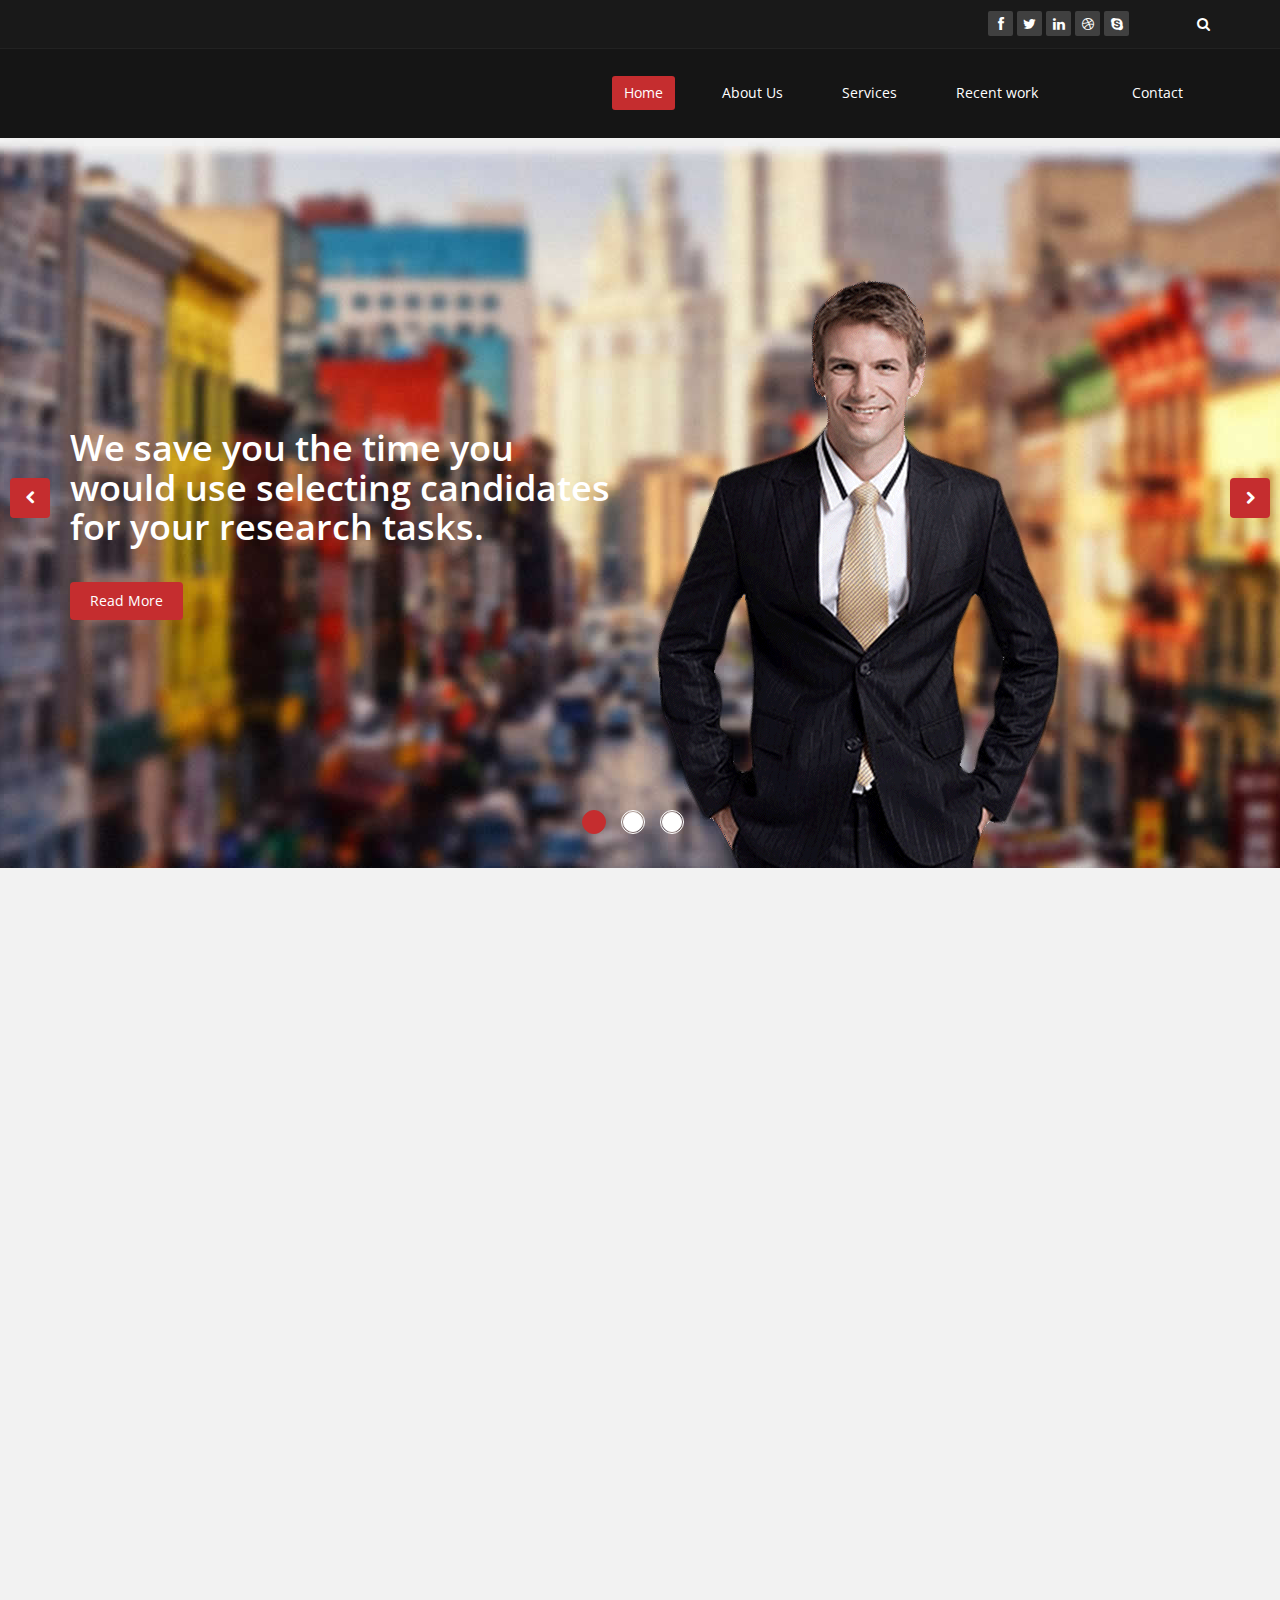
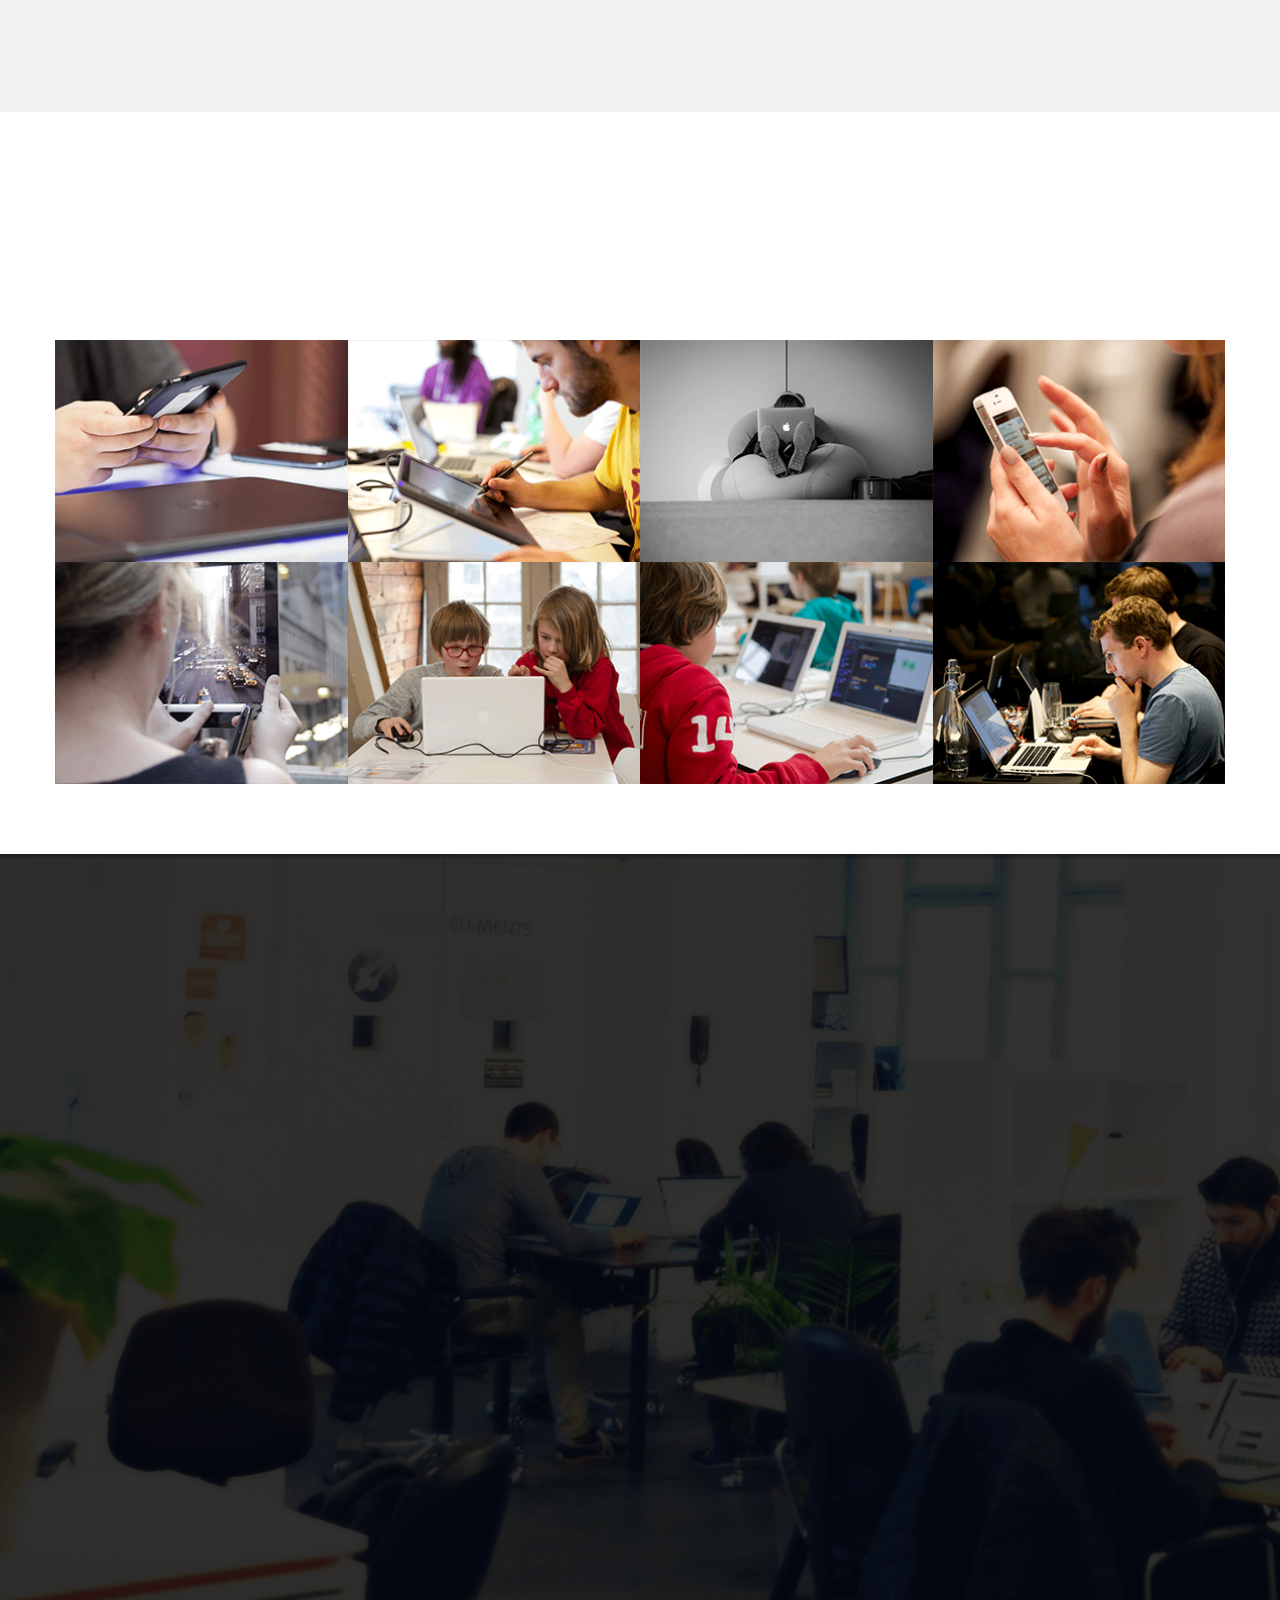
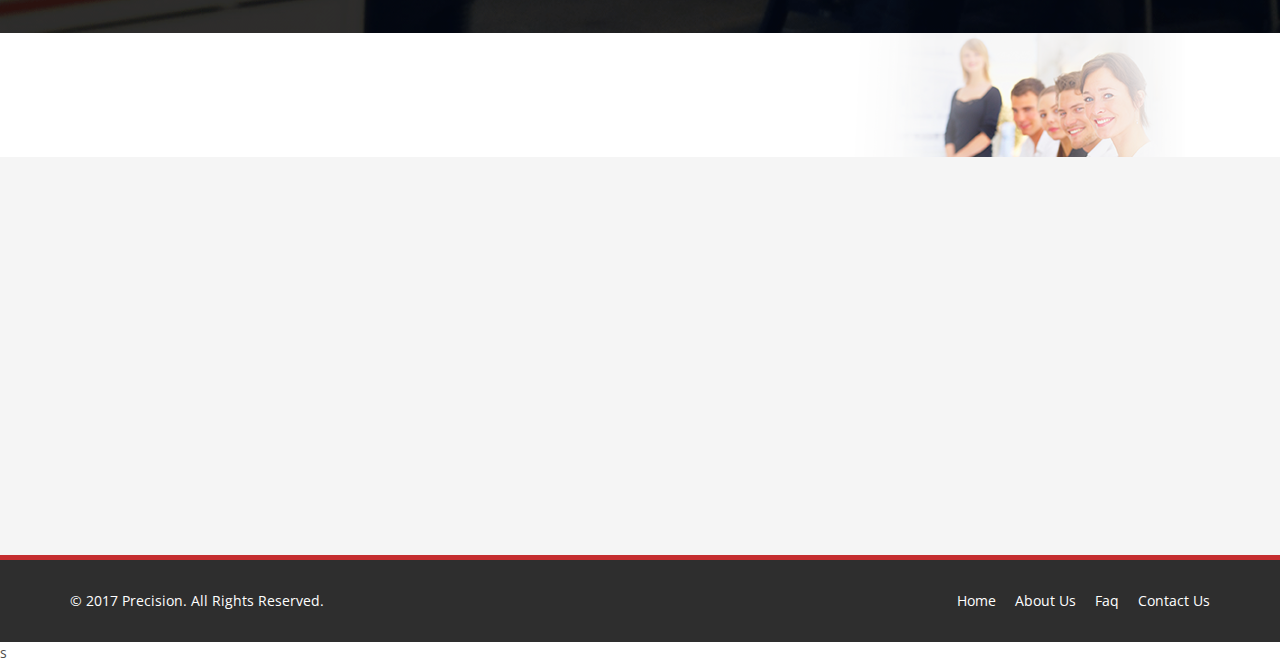
==== commit a85339da: "yes" ====
--- a/index.html
+++ b/index.html
@@ -1,4 +1,4 @@
-s<!DOCTYPE html>
+<!DOCTYPE html>
 <html lang="en">
 <head>
     <meta charset="utf-8">
@@ -6,7 +6,7 @@
     <meta name="description" content="">
     <meta name="author" content="">
     <!-- <title> Corlate</title> -->
-    <title>home | dario</title>
+    <title>home | Precision</title>
 	
 	<!-- core CSS -->
     <link href="css/bootstrap.min.css" rel="stylesheet">
@@ -33,7 +33,7 @@
             <div class="container">
                 <div class="row">
                     <div class="col-sm-6 col-xs-4">
-                        <div class="top-number"><p><i class="fa fa-phone-square"></i>  +250788824191</p></div>
+                        <!-- <div class="top-number"><p><i class="fa fa-phone-square"></i>  +250788583720</p></div> -->
                     </div>
                     <div class="col-sm-6 col-xs-8">
                        <div class="social">
@@ -75,7 +75,7 @@
                         <li><a href="services.html">Services</a></li>
                         <li><a href="portfolio.html">Recent work</a></li>
                         <li class="dropdown">
-                            <a href="#" class="dropdown-toggle" data-toggle="dropdown">Pages <i class="fa fa-angle-down"></i></a>
+                           <!--  <a href="#" class="dropdown-toggle" data-toggle="dropdown">Pages <i class="fa fa-angle-down"></i></a> -->
                             <ul class="dropdown-menu">
                                 <li><a href="blog-item.html">Blog Single</a></li>
                                 <li><a href="pricing.html">Pricing</a></li>
@@ -106,8 +106,8 @@
                         <div class="row slide-margin">
                             <div class="col-sm-6">
                                 <div class="carousel-content">
-                                    <h1 class="animation animated-item-1">WE ARE ADVANIS</h1>
-                                    <h2 class="animation animated-item-2">Privately owned canadian market and social research firm known for its innovation technology,leardershirp ,and client responsiveness</h2>
+                                    <h1 class="animation animated-item-1"></h1>
+                                    <h1 class="animation animated-item-2"> We save you the time you would use selecting candidates for your research tasks.</h1>
                                     <a class="btn-slide animation animated-item-3" href="#">Read More</a>
                                 </div>
                             </div>
@@ -127,8 +127,8 @@
                         <div class="row slide-margin">
                             <div class="col-sm-6">
                                 <div class="carousel-content">
-                                    <h1 class="animation animated-item-1">RESEAR SERVICE</h1>
-                                    <h2 class="animation animated-item-2">Product Design / Pricing / Customer Experience / Segmentation / Usage &amp; Attitude / Program Evaluation / Strategic Foresight</h2>
+                                    <h1 class="animation animated-item-1"></h1>
+                                    <h1 class="animation animated-item-2">Time for examinations, examinations correction and trainings and the time for Field follow-up.</h1>
                                     <a class="btn-slide animation animated-item-3" href="#">Read More</a>
                                 </div>
                             </div>
@@ -148,8 +148,8 @@
                         <div class="row slide-margin">
                             <div class="col-sm-6">
                                 <div class="carousel-content">
-                                    <h1 class="animation animated-item-1">Data Collection</h1>
-                                    <h2 class="animation animated-item-2">CATI / Online / Mobile Online Surveys / Mobile Telephone Surveys / IVR & SMS / Transcription & Coding / Outsourcing Partnerships</h2>
+                                    <h1 class="animation animated-item-1"></h1>
+                                    <h1 class="animation animated-item-2">We do data collection from its beginning. Starting from questionnaire understand and testing. Team training and data collection.</h1>
                                     <a class="btn-slide animation animated-item-3" href="#">Read More</a>
                                 </div>
                             </div>
@@ -174,8 +174,10 @@
     <section id="feature" >
         <div class="container">
            <div class="center wow fadeInDown">
-                <h2>Who We Are</h2>
-                <p class="lead">As a full service research firm, our clients include private sector businesses, not-for-profit and government clients, and leading consultancies. We think of ourselves as a scalable boutique, able to deliver on massive tracking programs; small studies; or customized discrete choice modeling. We have built an organization with the size needed to fulfil global projects while still providing flexible, personal service. <br> </p>
+                <h2>Overview</h2>
+                <p class="lead"> Precision is a private company offering research related services. It was established in 2015. In the past years it has had a cycle of limited clients. Now we are looking to get the circle bigger. We are looking to new clients with whom to partner.
+We focus on data collection and data entry. We understand the hard work related to these research activities. We offer to help clients with data collection and data entry.
+<br> </p>
                
             </div>
 
@@ -184,9 +186,9 @@
                     <div class="col-md-4 col-sm-6 wow fadeInDown" data-wow-duration="1000ms" data-wow-delay="600ms">
                         <div class="feature-wrap">
                             <i class="fa fa-bullhorn"></i>
-                            <h2>SECTOR EXPERTISE</h2>
-                            <h3>We work in a wide range of sectors, solving a variety of tough business and social research problems We have been active partners with clients who introduce profound change to their industry or sector 
-                                <br>(e.g., online brokerage, digital photography, VoIP, healthcare) and have been required to develop new approaches to new challenges</h3>
+                            <h2>What we do</h2>
+                            <h3>• We do data collection from its beginning. Starting from questionnaire understand and testing. Team training and data collection.
+                                <br>Data entry; with data fresh from the field we do data entry in database provided by either the clients or us as the clients wishes. We offer to do data cleaning and data coding. </h3>
                                 <a class="btn-slide animation animated-item-3" href="#">Read More</a>
                         </div>
                     </div><!--/.col-md-4-->
@@ -194,8 +196,16 @@
                     <div class="col-md-4 col-sm-6 wow fadeInDown" data-wow-duration="1000ms" data-wow-delay="600ms">
                         <div class="feature-wrap">
                             <i class="fa fa-comments"></i>
-                            <h2>RESEARCH SERVICE</h2>
-                            <h3>We have been active partners with clients who introduce profound change to their industry or sector (e.g., online brokerage, digital photography, VoIP, healthcare) and have been required to develop new approaches to new challenges</h3>
+                            <h2>Why us? </h2>
+                            <h3>
+<br>•   We save you the time you would use selecting candidates for your research tasks.
+<br><br>•   Time for examinations, examinations correction and trainings and the time for Field follow-up.
+Field follow-up 
+<br><br>•   We will do field follow up for both data collection and data entry tasks for you.
+<br><br>•   We will provide quality work for both data collection and data entry.
+<br>•   With our team of experienced and intensively trained staffers we assure accurate and precise data.
+
+</h3>
                             <a class="btn-slide animation animated-item-3" href="#">Read More</a>
                         </div>
                     </div><!--/.col-md-4-->
@@ -203,8 +213,8 @@
                     <div class="col-md-4 col-sm-6 wow fadeInDown" data-wow-duration="1000ms" data-wow-delay="600ms">
                         <div class="feature-wrap">
                             <i class="fa fa-cloud-download"></i>
-                            <h2>DATA COLLECTION</h2>
-                            <h3>We have developed proprietary systems for all aspects of field; from survey design, to sample and quota management, to field interviews and transcription <br> We can collect data over the phone, online, in person, and via mobile. Online surveys in all languages and telephone surveys available in 14+ languages</h3>
+                            <h2>Partnership</h2>
+                            <h3> • We are here to present our project to you so we can think of future partnerships. We would like to partner with you in your future research projects.</h3>
                             <a class="btn-slide animation animated-item-3" href="#">Read More</a>
                         </div>
                     </div><!--/.col-md-4-->
@@ -479,15 +489,15 @@
             <div class="row">
                 <div class="col-md-3 col-sm-6">
                     <div class="widget">
-                        <h3>ABOUT </h3>
+                        <h3>CONTACT US </h3>
                         <ul>
 
-                            <li><a href="#">Suite 200, Sun Life Place</a></li>
-                            <li><a href="#">10123 99 Street</a></li>
-                            <li><a href="#">10123 99 Street</a></li>
-                            <li><a href="#">Edmonton, AB</a></li>
-                            <li><a href="#">T5J 3H1</a></li>
-                            <li><a href="#">888.944.9212</a></li>
+                            <li><a href="#">Precision  Precisionprorwanda@gmail.com</a></li>
+                            <li><a href="#">0788583720</a></li>
+                            <li><a href="#"></a></li>
+                            <li><a href="#"></a></li>
+                            <li><a href="#"></a></li>
+                            <li><a href="#"></a></li>
                             <li><a href="#">Contact us</a></li>
                         </ul>
                     </div>    
@@ -545,7 +555,7 @@
         <div class="container">
             <div class="row">
                 <div class="col-sm-6">
-                    &copy; 2017 <a target="_blank" href="http://shapebootstrap.net/" title="Free Twitter Bootstrap WordPress Themes and HTML templates">byiringiro</a>. All Rights Reserved.
+                    &copy; 2017 <a target="_blank" href="http://shapebootstrap.net/" title="Free Twitter Bootstrap WordPress Themes and HTML templates">Precision</a>. All Rights Reserved.
                 </div>
                 <div class="col-sm-6">
                     <ul class="pull-right">
